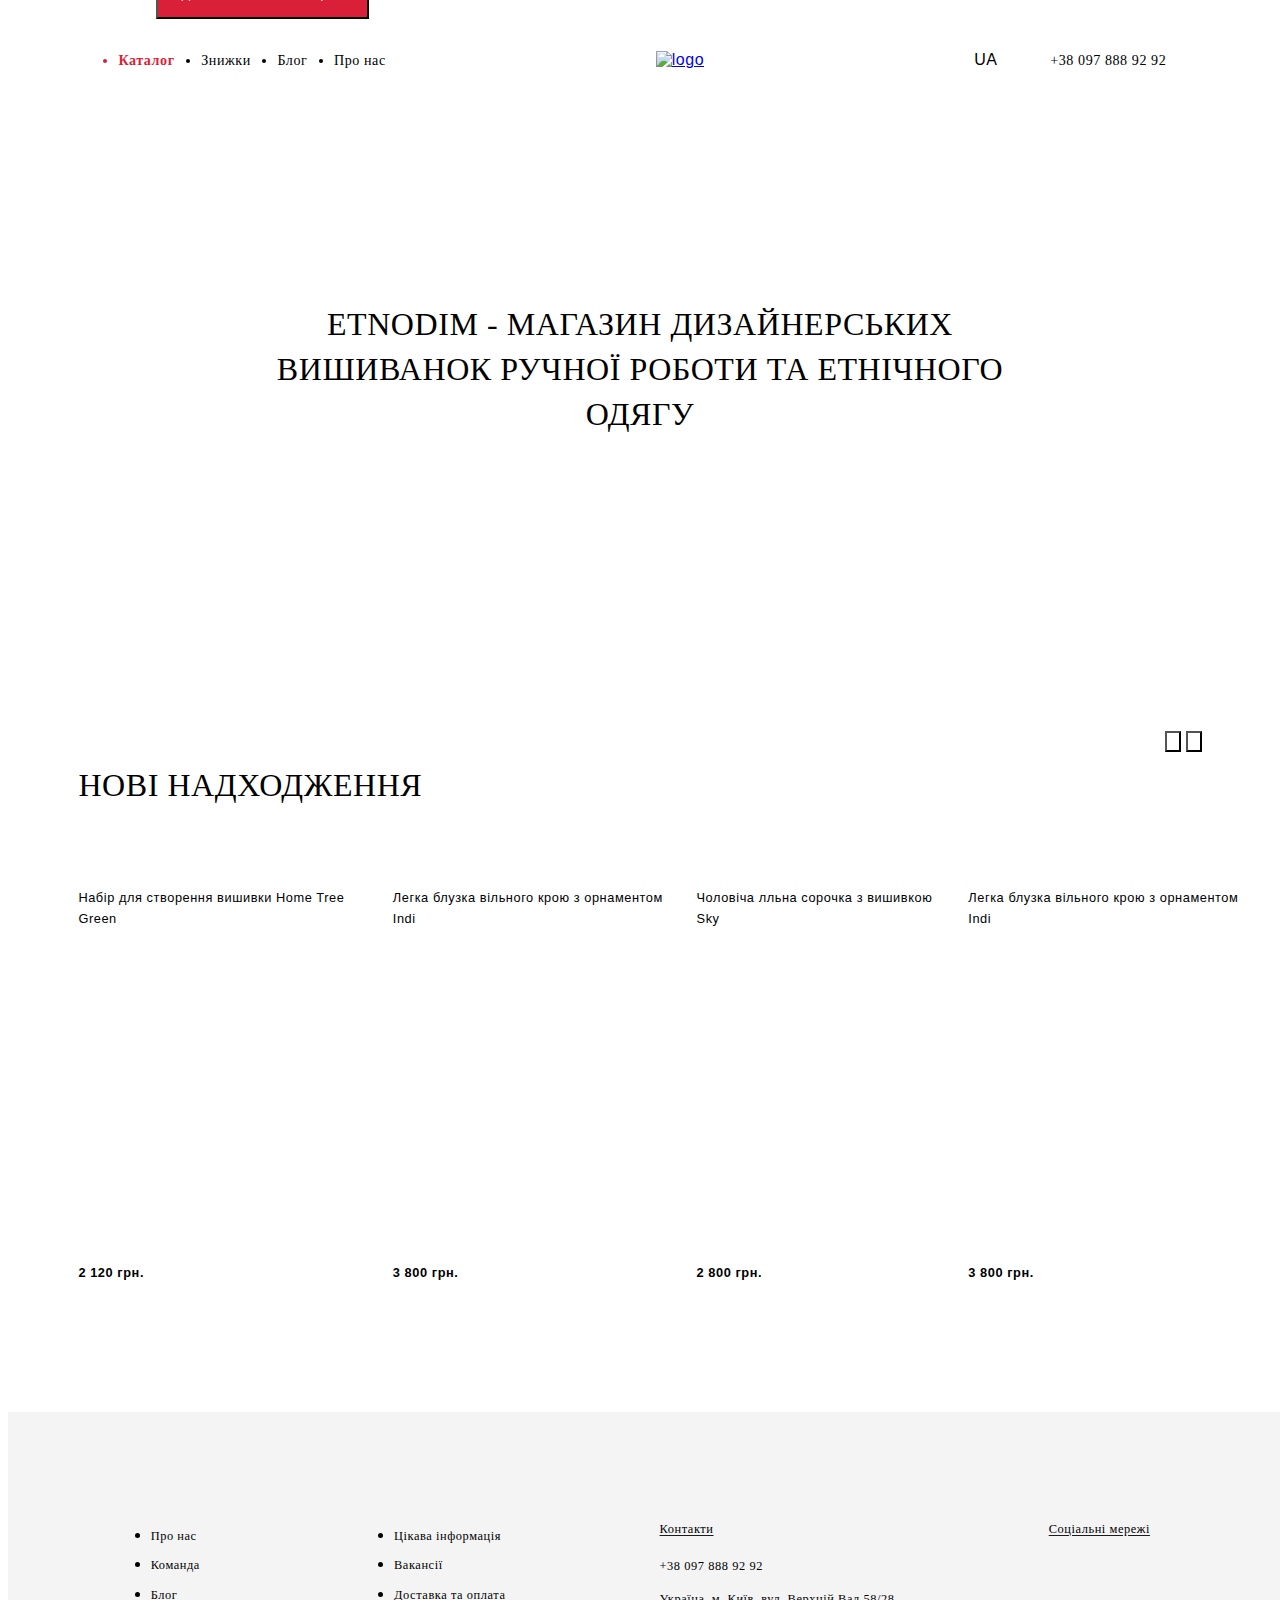
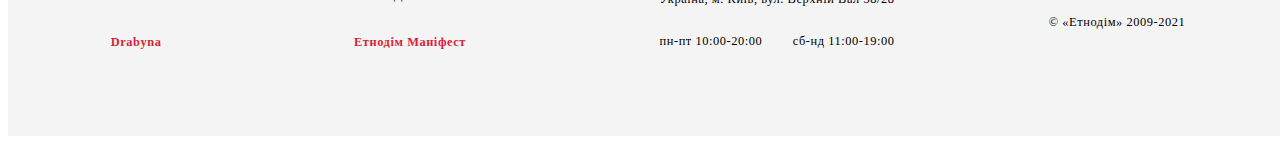
==== index.html @ 1b583292 "!" ====
<!DOCTYPE html>
<html lang="en">

<head>
    <meta charset="UTF-8">
    <meta http-equiv="X-UA-Compatible" content="IE=edge">
    <meta name="viewport" content="width=device-width, initial-scale=1.0">
    <link rel="stylesheet" href="/css/reset.css">
    <link rel="stylesheet" href="/css/styles.css">

    <title>Etnodim</title>
</head>

<body>
    <header class="header flex">
        <img class="header__burger" src="./img/burger.svg" alt="">
        <nav class="header__nav none">
            <ul class="header__nav-ul flex">
                <li class="header__nav-item header__nav-item--pink"><a class="header__nav-item-a"
                        href="./catalog.html">Каталог</a>
                </li>
                <li class="header__nav-item"><a class="header__nav-item-a" href="#">Знижки</a></li>
                <li class="header__nav-item"><a class="header__nav-item-a" href="#">Блог</a></li>
                <li class="header__nav-item"><a class="header__nav-item-a" href="#">Про нас</a></li>
            </ul>
        </nav>
        <a href="./index.html"><img class="header__logo" src="./img/etnodim-logo.svg" alt="logo"></a>
        <div class="header__right flex">
            <div class="header__right-item flex none">
                <p class="header__right-item--p">UA</p>
                <img src="./img/check.svg" alt="">
            </div>
            <div class="header__right-item flex none">
                <img src="./img/uah-icon.svg" alt="">
                <img src="./img/check.svg" alt="">
            </div>
            <p class="header__right-item header__right-p none">+38 097 888 92 92</p>
            <img class="header__right-item header__right-img" src="./img/search-icon.svg" alt="">
            <a href="./cart.html"><img class="header__right-item header__right-img header__right-item--no-margin"
                    src="./img/cart-icon.svg" alt=""></a>

        </div>

    </header>

    <main>
        <section class="section-mainpage-1 section">
            <div class="section-mainpage-1__container">
                <picture>
                    <source media="(min-width:550px)" srcset="./img/main-screen-1.png">
                    <img class="section-mainpage-1__container-img" src="./img/main-screen-1-mini.png" alt="">
                </picture>
                <h1 class="section-mainpage-1__title">більше ніж просто одяг</h1>
                <p class="section-mainpage-1__p">Нова літня колекція</p>
                <button class="section__button section-mainpage-1__button">дивитись колекцію</button>
                <a href="#">
                    <img class="section-mainpage-1__arrow" src="./img/arrow-up-pink.svg" alt="">
                </a>
            </div>
        </section>

        <section class="section-mainpage-2 section">
            <div class="section-mainpage-2__container">
                <picture>
                    <source media="(min-width:550px)" srcset="./img/main-screen-2-left.png">
                    <img class="section-mainpage-2__img-left" src="./img/main-screen-2-left-mini.png" alt="">
                </picture>
                <picture>
                    <source media="(min-width:550px)" srcset="./img/main-screen-2-right.png">
                    <img class="section-mainpage-2__img-right" src="./img/main-screen-2-right-mini.png" alt="">
                </picture>
                <h3 class="section-mainpage-2__title">etnodim - магазин дизайнерських вишиванок ручної роботи та
                    етнічного одягу</h3>
            </div>
        </section>

        <section class="section-mainpage-3">
            <div class="section-mainpage-3__container">
                <div class="section-mainpage-3__container-top">
                    <h3 class="section-mainpage-3__title">нові надходження</h3>
                    <div>
                        <button class="section-mainpage-3__btn"><img class="section-mainpage-3__btn-img"
                                src="./img/Arrow-left-pink.svg" alt=""></button>
                        <button class="section-mainpage-3__btn"><img class="section-mainpage-3__btn-img"
                                src="./img/Arrow-right-pink.svg" alt=""></button>
                    </div>
                </div>
                <div class="section-mainpage-3__container-bottom">
                    <div class="section-mainpage-3__carousel-slider carousel-slider">
                        <div class="carousel-slider__item carousel-slider__item--mainpage">
                            <a class="carousel-slider__item-a" href="">
                                <picture>
                                    <source media="(min-width:550px)" srcset="./img/main-screen-3.1.png">
                                    <img class="carousel-slider__item-img" src="./img/main-screen-3.1.png" alt="">
                                </picture>
                                <h4 class="carousel-slider__item-title">Набір для створення вишивки Home Tree Green</h4>
                            </a>
                            <p class="carousel-slider__item-price">2 120 грн.</p>
                        </div>

                        <div class="carousel-slider__item carousel-slider__item--mainpage">
                            <a class="carousel-slider__item-a" href="">
                                <picture>
                                    <source media="(min-width:550px)" srcset="./img/main-screen-3.2.png">
                                    <img class="carousel-slider__item-img" src="./img/main-screen-3-mini.png" alt="">
                                </picture>
                                <h4 class="carousel-slider__item-title">Легка блузка вільного крою з орнаментом Indi
                                </h4>
                            </a>
                            <p class="carousel-slider__item-price">3 800 грн.</p>
                        </div>

                        <div class="carousel-slider__item carousel-slider__item--mainpage">
                            <a class="carousel-slider__item-a carousel-slider__item-a--hover" href="">
                                <picture class="carousel-slider__item-picture--hover">
                                    <source media="(min-width:550px)" srcset="./img/main-screen-3.3.png">
                                    <img class="carousel-slider__item-img" src="./img/main-screen-3.3.png" alt="">
                                </picture>
                                <img class="carousel-slider__item-img--hover" src="./img/main-screen-3.3-hover.png"
                                    alt="">
                                <h4 class="carousel-slider__item-title">Чоловіча лльна сорочка з вишивкою Sky</h4>
                            </a>
                            <p class="carousel-slider__item-price">2 800 грн.</p>
                        </div>

                        <div class="carousel-slider__item carousel-slider__item--mainpage">
                            <a class="carousel-slider__item-a" href="">
                                <picture>
                                    <source media="(min-width:550px)" srcset="./img/main-screen-3.4.png">
                                    <img class="carousel-slider__item-img" src="./img/main-screen-3.4.png" alt="">
                                </picture>
                                <h4 class="carousel-slider__item-title">Легка блузка вільного крою з орнаментом Indi
                                </h4>
                            </a>
                            <p class="carousel-slider__item-price">3 800 грн.</p>
                        </div>

                    </div>

                </div>

            </div>
        </section>








    </main>

    <footer class="footer">
        <div class="footer__wrapper">
            <a href="#">
                <img class="footer__pink-arrow" src="./img/arrow-up-pink.svg" alt="">
            </a>
            <div class="footer__wrapper-logo">
                <img class="footer__logo" src="./img/etnodim-logo.svg" alt="">
            </div>
            <div class="footer__menu none">
                <div class="footer__menu-column">
                    <nav>
                        <ul>
                            <li class="footer__menu-column-li"><a class="footer__menu-column-text" href="#">Про нас</a>
                            </li>
                            <li class="footer__menu-column-li"><a class="footer__menu-column-text" href="#">Команда</a>
                            </li>
                            <li class="footer__menu-column-li"><a class="footer__menu-column-text" href="#">Блог</a>
                            </li>
                        </ul>
                    </nav>
                    <h4 class="footer__menu-column-text-wrap"><a
                            class="footer__menu-column-text footer__menu-column-text--pink" href="#">Drabyna</a></h4>
                </div>
                <div class="footer__menu-column">
                    <nav>
                        <ul>
                            <li class="footer__menu-column-li"><a class="footer__menu-column-text" href="#">Цікава
                                    інформація</a></li>
                            <li class="footer__menu-column-li"><a class="footer__menu-column-text" href="#">Вакансії</a>
                            </li>
                            <li class="footer__menu-column-li"><a class="footer__menu-column-text" href="#">Доставка та
                                    оплата</a></li>
                        </ul>
                    </nav>
                    <h4 class="footer__menu-column-text-wrap"><a
                            class="footer__menu-column-text footer__menu-column-text--pink" href="#">Етнодім
                            Маніфест</a>
                    </h4>
                </div>
                <div class="footer__menu-column">
                    <h4 class="footer__menu-column-text footer__menu-column-text--underline">Контакти</h4>
                    <p class="footer__menu-column-text">+38 097 888 92 92</p>
                    <p class="footer__menu-column-text">Україна, м. Київ, вул. Верхній Вал 58/28</p>
                    <div class="footer__menu-column-time flex">
                        <p class="footer__menu-column-text">пн-пт 10:00-20:00</p>
                        <p class="footer__menu-column-text">сб-нд 11:00-19:00</p>
                    </div>

                </div>
                <div class="footer__menu-column">
                    <h4 class="footer__menu-column-text footer__menu-column-text--underline">Соціальні мережі</h4>
                    <div class="footer__menu-column-icons column-icon flex">
                        <img class="column-icon__img" src="./img/facebook-logo.svg" alt="">
                        <img class="column-icon__img" src="./img/youtube-logo.svg" alt="">
                        <img class="column-icon__img" src="./img/mail-logo.svg" alt="">
                        <img class="column-icon__img" src="./img/pinterest-logo.svg" alt="">
                        <img class="column-icon__img" src="./img/inst-logo.svg" alt="">
                    </div>
                    <div class="footer__menu-column-text-wrap2">
                        <p class="footer__menu-column-text">© «Етнодім» 2009-2021</p>
                    </div>
                </div>
            </div>

            <div class="footer__menu-mobile">
                <div class="footer__menu-mobile--grid">
                    <div class="footer__menu-column">
                        <nav>
                            <ul>
                                <li class="footer__menu-column-li"><a class="footer__menu-column-text" href="#">Про
                                        нас</a>
                                </li>
                                <li class="footer__menu-column-li"><a class="footer__menu-column-text"
                                        href="#">Команда</a>
                                </li>
                                <li class="footer__menu-column-li"><a class="footer__menu-column-text" href="#">Блог</a>
                                </li>
                            </ul>
                        </nav>
                        <h4 class="footer__menu-column-text-wrap"><a
                                class="footer__menu-column-text footer__menu-column-text--pink" href="#">Drabyna</a>
                        </h4>
                    </div>
                    <div class="footer__menu-column">
                        <nav>
                            <ul>
                                <li class="footer__menu-column-li"><a class="footer__menu-column-text" href="#">Цікава
                                        інформація</a></li>
                                <li class="footer__menu-column-li"><a class="footer__menu-column-text"
                                        href="#">Вакансії</a>
                                </li>
                                <li class="footer__menu-column-li"><a class="footer__menu-column-text" href="#">Доставка
                                        та
                                        оплата</a></li>
                            </ul>
                        </nav>
                        <h4 class="footer__menu-column-text-wrap"><a
                                class="footer__menu-column-text footer__menu-column-text--pink" href="#">Етнодім
                                Маніфест</a>
                        </h4>
                    </div>
                    <div class="footer__menu-column">
                        <h4 class="footer__menu-column-text footer__menu-column-text--underline">Соціальні мережі</h4>
                        <div class="footer__menu-column-icons column-icon">
                            <img class="column-icon__img" src="./img/facebook-logo.svg" alt="">
                            <img class="column-icon__img" src="./img/youtube-logo.svg" alt="">
                            <img class="column-icon__img" src="./img/mail-logo.svg" alt="">
                            <img class="column-icon__img" src="./img/pinterest-logo.svg" alt="">
                            <img class="column-icon__img" src="./img/inst-logo.svg" alt="">
                        </div>

                    </div>
                </div>
                <div class="footer__menu-column footer__menu-column--last">
                    <h4 class="footer__menu-column-text footer__menu-column-text--underline">Контакти</h4>
                    <p class="footer__menu-column-text">+38 097 888 92 92</p>
                    <p class="footer__menu-column-text">Україна, м. Київ, вул. Верхній Вал 58/28</p>
                    <div class="footer__menu-column-time flex">
                        <p class="footer__menu-column-text">пн-пт 10:00-20:00</p>
                        <p class="footer__menu-column-text">сб-нд 11:00-19:00</p>
                    </div>
                    <div class="footer__menu-column-text-wrap2">
                        <p class="footer__menu-column-text">© «Етнодім» 2009-2021</p>
                    </div>
                </div>

            </div>
        </div>
    </footer>
</body>

</html>
---- css/styles.css ----
@font-face {
    font-family: 'Dela Gothic One';
    src: url(/fonts/DelaGothicOne-Regular.woff2) format('woff2');
    font-weight: 400;
    font-display: swap;
}
@font-face {
    font-family: 'Raleway';
    src: url(/fonts/Raleway-Regular.woff) format('woff');
    font-weight: 400;
    font-display: swap;
}
@font-face {
    font-family: 'Raleway';
    src: url(/fonts/Raleway-Light.woff) format('woff');
    font-weight: 300;
    font-display: swap;
}
@font-face {
    font-family: 'Raleway';
    src: url(/fonts/Raleway-SemiBold.woff) format('woff');
    font-weight: 600;
    font-display: swap;
}
@font-face {
    font-family: 'Raleway';
    src: url(/fonts/Raleway-Bold.woff) format('woff');
    font-weight: 700;
    font-display: swap;
}



body {
    font-family: 'Raleway', sans-serif;
    letter-spacing: 0.035em;
    box-sizing: border-box;
    font-feature-settings: 'pnum' on, 'lnum' on;
}

.flex {
    display: flex;
}

.header {
    justify-content: space-between;
    margin-top: 1.73vw;
    margin-left: 5.5vw;
    margin-right: 5.5vw;
    align-items: center;
}
.header__logo{
    width: fit-content;
}
@media  (min-width: 1600px){
    .header__logo {width:  15vw;}     
}
.header__nav {
    align-items: center;
}
.header__nav-item {
    padding-top: 1.04vw;
    padding-bottom: 1.04vw;
    margin-left: 2.08vw;

    font-family: 'Raleway';
    font-style: normal;
    font-weight: 400;
    font-size: 1.1vw;
    line-height: 1em;
    color: #000000;
    cursor: pointer;
}
.header__nav-item--pink {
    font-weight: 700;
    color: #DA1F39;
    margin-left: 0;
}
.header__nav-item-a {
    text-decoration: none;
    color: inherit;
}
.header__right {
    padding-top: 1.04vw;
    padding-bottom: 1.04vw;
    align-items: center;
}
.header__right-item {
    margin-right: 1.38vw;
    align-items: center;
}
.header__right-item--no-margin {
    margin-right: 0; 
}
.header__right-item--p {
    display: inline;
    margin-right: 0.34vw;
     
}
.header__right-item img {
    margin-right: 0.34vw; 
}
.header__right-p {
    font-family: 'Raleway';
    font-style: normal;
    font-weight: 400;
    font-size: 1.1vw;
    line-height: 1.36vw;
    text-align: center;
    white-space: nowrap;
}
.section__button {
    font-family: 'Raleway';
    font-style: normal;
    font-weight: 600;
    font-size: 1vw;
    text-transform: uppercase;
    color: #FFFFFF;
    background-color: #DA1F39;
    cursor: pointer;
}

.section {
    margin-left: 5.5vw;
    margin-right: 5.5vw;
    margin-top: 2.5vw;
}

.section-mainpage-1__container {
    position: relative;
}
.section-mainpage-1__container-img {
    width: 100%;
    display: block;
    max-width: 100%;
}
.section-mainpage-1__title {
    font-family: 'Dela Gothic One';
    font-style: normal;
    font-weight: 400;
    font-size: 4.5vw;
    line-height: 1em;
    text-transform: uppercase;
    color: #FFFFFF;
    position: absolute;
    top: 10.7vw;
    left: 6.1vw;
    width: 45vw;
}
.section-mainpage-1__p {
    position: absolute;
    bottom: 15.5vw;
    left: 6.1vw;
    font-weight: 600;
    font-size: 1.2vw;
    line-height: 1em;
    color: #FFFFFF;
}
.section-mainpage-1__button {
    padding: 1.18vw 1.8vw;
    letter-spacing: 0.05em;
    position: absolute;
    bottom: 8.7vw;
    left: 6.1vw;
}
.section-mainpage-1__arrow {
    rotate: 180deg;
    position: absolute;
    bottom: -3vw;
    left: 0;
    right: 0;
    margin: 0 auto;
}

.section-mainpage-2__container {
    width: 58.7vw;
    height: 29vw;
    margin-top: 9vw;
    position: relative;
    margin-left: auto;
    margin-right: auto;
}
.section-mainpage-2__img-left {
    width: 14.5vw;
    position: absolute;
    top: 0;
    left: 0;
}
.section-mainpage-2__img-right {
    position: absolute;
    bottom: 0;
    right: 0;
    width: 14.5vw;
}
.section-mainpage-2__title {
    font-family: 'Dela Gothic One';
    font-style: normal;
    font-weight: 400;
    font-size: 2.5vw;
    line-height: 140.3%;
    text-align: center;
    text-transform: uppercase;
    color: #000000;
    position: absolute;
    margin-top: 4.4vw;
}
.section-mainpage-3__container {
    margin-top: 8.88vw;
}
.section-mainpage-3__container-top {
    display: flex;
    justify-content: space-between;
    margin-left: 5.5vw;
    margin-right: 5.5vw;
}
.section-mainpage-3__title {
    font-family: 'Dela Gothic One';
    font-style: normal;
    font-weight: 400;
    font-size: 2.5vw;
    line-height: 140.3%;
    text-transform: uppercase;
    color: #000000;
}
.section-mainpage-3__btn {
    background: none;
    cursor: pointer;
}
.section-mainpage-3__btn-img {
    width: 3.5vw;
}
.carousel-slider {
    display: flex;
    margin-left: 5.5vw;
    margin-top: 2.7vw;
}
.carousel-slider__item {
    margin-right: 2vw;
    position: relative;
}
.carousel-slider__item--mainpage {
    height: 33vw;
}
.carousel-slider__item-a {
    text-decoration: none;
}
.carousel-slider__item-img {
    width: 100%;
    display: block;
    max-width: 100%;
}
.carousel-slider__item-title {
    font-weight: 300;
    font-size: 1vw;
    line-height: 166.19%;
    font-feature-settings: 'pnum' on, 'lnum' on;
    color: #000000;
    margin-top: 1vw;
}
.carousel-slider__item-price {
    font-weight: 700;
    font-size: 1vw;
    line-height: 166.2%;
    font-feature-settings: 'pnum' on, 'lnum' on;
    color: #000000;
    padding-top: 1vw;
    position: absolute;
    bottom: 0;
    left: 0;
}
.carousel-slider__item-picture--hover {
    position: relative;
}
.carousel-slider__item-a--hover:hover .carousel-slider__item-img--hover {
    opacity: 1;
    transition: 0.3s;
}
.carousel-slider__item-img--hover  {
    position: absolute;
    width: 100%;
    display: block;
    max-width: 100%;
    left: 0;
    top: 0;
    opacity: 0;
    transition: 0.3s;
}








/* catalog - css */

.catalog__menu-item {
    font-family: 'Raleway';
    font-style: normal;
    font-weight: 600;
    font-size: 0.9vw;
    line-height: 166.4%;
    color: #000000;
    text-decoration: none;
}
.catalog__menu-item--line{
    padding-left: 0.34vw;
    padding-right: 0.34vw;
}
.catalog__menu-item--active {
    font-weight: 300;
}

.catalog__content {
    margin-top: 1.75vw;
}
.catalog__side-bar {
    width: 15vw;
}
.catalog__side-bar-box-p {
    font-weight: 700;
    font-size: 0.8vw;

}
.section__check {
    margin-left: 0.34vw;
}
.section__check--open {
    rotate: 180deg;
}
.catalog__form {
    display: flex;
    flex-direction: column;
}
.catalog__form-label {
    margin-top:  0.7vw;
    font-weight: 300;
    font-size: 0.8vw;
    line-height: 1.38vw;
    color: #565656;
}
.catalog__side-bar-item {
    margin-top: 1.4vw;
}

.catalog__content-main {
    width: 74vw;
}
.catalog__content-main-wrapper {
    justify-content: space-between;
}
.catalog__content-main {
    width: 74vw;
}
.catalog__content-main-wrapper {
    justify-content: space-between;
}
.content-main__box {
    margin-top: 1.4vw;
    height: fit-content;
}
.content-main__box-item {
    margin-right: 0.8vw;
}
.content-main__box-item--p {
    font-family: 'Raleway';
    font-style: normal;
    font-weight: 300;
    font-size: 0.97vw;
    line-height: 1.2vw;
    color: #000000;
}
.content-main__box-select {
    font-family: 'Raleway';
    font-style: normal;
    font-weight: 300;
    font-size: 1vw;
    line-height: 1.38vw;
    color: #000000;
    border: none;
}
.content-main__box-select:focus {
    outline: none;
}
.section__title-medium {
    font-family: 'Dela Gothic One';
    font-style: normal;
    font-weight: 400;
    font-size: 2.5vw;
    line-height: 140.3%;
    text-transform: uppercase;
    color: #000000;
}
.catalog__content-grid {
    display: grid;
    grid-template-columns: 1fr 1fr;
    column-gap: 3.4vw;
    row-gap: 3.4vw;
    margin-top: 3.125vw;
}
.grid__item {
    width: 1fr;
    position: relative;
}
.grid__item-img {
    width: 100%;
    display: block;
    max-width: 100%;
}
.grid__item-picture--first {
    position: relative;
}
.grid__item-a--first:hover .grid__item-img--hover {
    opacity: 1;
    transition: 0.3s;
}
.grid__item-img--hover  {
    position: absolute;
    width: 100%;
    display: block;
    max-width: 100%;
    left: 0;
    top: 0;
    opacity: 0;
    transition: 0.3s;
}

.grid__item-p {
    margin-top: 0.7vw;
    font-weight: 300;
    font-size: 0.97vw;
    line-height: 166.19%;
    
}
.grid__item-p--bold {
    margin-top: 0.35vw;
    font-weight: 700;
    font-size: 0.97vw;
    line-height: 166.2%;
}
.grid__item-a {
    text-decoration: none;
    color: inherit;
}

.catalog__content-main-bottom {
    margin-top: 4.4vw;
    width: 100%;
    justify-content: space-around;
    align-items:center ;
}
.content-main__bottom-filler {
    width: 11.8vw;
}
.bottom-end__item {
    font-family: 'Raleway';
    font-style: normal;
    font-weight: 700;
    font-size: 0.97vw;
    line-height: 166.2%;
    color: #000000;
    text-decoration: none;
    margin-left: 0.34vw;
}
.content-main__bottom-mid {
    align-items: center;
}
.content-main__bottom-mid-a {
    font-family: 'Raleway';
    font-style: normal;
    font-weight: 600;
    font-size: 0.97vw;
    line-height: 1.1vw;
    text-transform: uppercase;
    color: #000000;
    margin-right: 0.5vw;
}

/* item css*/

.section-goods__menu-item {
    font-family: 'Raleway';
    font-style: normal;
    font-weight: 600;
    font-size: 0.9vw;
    line-height: 166.4%;
    color: #000000;
    text-decoration: none;
}
.section-goods__menu-item--line{
    padding-left: 0.34vw;
    padding-right: 0.34vw;
}
.section-goods__menu-item--active {
    font-weight: 300;
}

.section-goods__content {
    margin-top: 1.75vw;
    width: 100vw;
    margin-left: 0;
    margin-right: 0;
    display: flex;
}
.section-goods__img {
    width: 100%;
    display: block;
    max-width: 100%;
}
.section-goods__content-wrap {
    width: 50vw;
}
.section-goods__content-grid {
    display: grid;
    grid-template-columns: 1fr 1fr;
    column-gap: 2.7vw;
    row-gap: 2.7vw;
    margin-top: 2.7vw;
    position: relative;
}
.section-goods__grid-item-video {
    position: relative;
}
.section-goods__grid-item-video-a {
    position: absolute;
    bottom: 11.94vw;
    right: 9.375vw;
}
.section-goods__grid-item-video-icon {
    width: 4.86vw;
}
.section-goods__content-wrapper {
    margin-left: 8.2vw;
    width: 30vw;
}
.section__span-gray {
    font-family: 'Raleway';
    font-style: normal;
    font-weight: 400;
    font-size: 0.73vw;
    line-height: -0.3em;
    text-transform: uppercase;
    color: #B5B5B5;
}
.section__title-small {
    font-family: 'Dela Gothic One';
    font-style: normal;
    font-weight: 400;
    font-size: 1.25vw;
    line-height: 151.3%;
    text-transform: uppercase;
    color: #000000;
}
.section-goods__content-title {
    margin-top: 2.7vw;
}
.section__text {
    font-family: 'Raleway';
    font-style: normal;
    font-weight: 400;
    font-size: 14px;
    line-height: 166.19%;
    font-feature-settings: 'pnum' on, 'lnum' on;

    color: #000000;
}
.section__quantity {
    margin-left: 3.3vw;
    align-items: center;
}
.section__quantity-icon {
    background-color: #F4F4F4;
    padding: 0.3vw 0 0.3vw 0;
    cursor: pointer;
}
.section__quantity-num {
    font-family: 'Raleway';
    font-style: normal;
    font-weight: 400;
    font-size: 1vw;
    line-height: 166.19%;
    font-feature-settings: 'pnum' on, 'lnum' on;
    color: #000000;
    padding: 0 1vw 0 1vw;
}
.section-goods__content-size {
    margin-top: 1.4vw;
}
.content-size__item {
    text-decoration: none;
    font-family: 'Raleway';
    font-style: normal;
    font-weight: 400;
    font-size: 1vw;
    line-height: 166.19%;
    font-feature-settings: 'pnum' on, 'lnum' on;
    color: #000000;
    padding-right: 1.05vw;
}
.content-size__item--active{
    font-weight: 700;
}
.section-goods__content-size-table {
    font-family: 'Raleway';
    font-style: normal;
    font-weight: 400;
    font-size: 0.84vw;
    line-height: 1em;
    font-feature-settings: 'pnum' on, 'lnum' on;
    color: #000000;
    margin-top: 0.5vw;
    text-underline-offset: 0.3rem;
}
.section-goods__content-price {
    font-family: 'Raleway';
    font-style: normal;
    font-weight: 700;
    font-size: 1vw;
    line-height: 166.2%;
    font-feature-settings: 'pnum' on, 'lnum' on;
    color: #000000;
    margin-top: 2.7vw;
}
.section-goods__button {
    padding: 1.2vw 5.5vw;
}
.section-goods__about {
    margin-top: 4.9vw;
    margin-top: 0.7vw;
}
.section__p-title {
    font-family: 'Raleway';
    font-style: normal;
    font-weight: 700;
    font-size: 1.1vw;
    font-feature-settings: 'pnum' on, 'lnum' on;
    color: #000000;
}
.section-goods__about-item-box {
    justify-content: space-between;
    margin-top: 1vw;
}
.section-goods__about-item-svg {
    width: 1vw;
    height: 1vw;
}
.section-goods__about-p {
    margin-top: 1.2vw;
    font-family: 'Raleway';
    font-style: normal;
    font-weight: 300;
    font-size: 1vw;
    line-height: 1em;
    font-feature-settings: 'pnum' on, 'lnum' on;
    color: #000000;
}
.section-goods__about-hr {
    margin-top: 1.2vw;
    background-color: #1f1f1f;
    height: 1px;
}
.section-goods__carousel {
    margin-top: 9vw;
}
.section-goods__carousel-top {
    align-items: center;
    justify-content: space-between;
}
.section-goods__carousel-title {
    font-family: 'Dela Gothic One';
    font-style: normal;
    font-weight: 400;
    font-size: 2.5vw;
    line-height: 140.3%;
    text-transform: uppercase;
    color: #000000;
}
.section-goods__carousel-arrow {
    cursor: pointer;
    background: none;
}
.carousel-slider__item--goods {
    height: 30vw;
}
/*
.section-goods__carousel-slider {
    margin-top: 2.7vw;
    display: flex;
    justify-content: space-between;
    width: 100vw;
    margin-left: 5.5vw;
}

.carousel-slider__item {
    width: 22.5vw;
    height: 35vw;
    box-sizing: border-box;
    position: relative;
}
.carousel-slider__item-img {
    width: 100%;
    display: block;
    max-width: 100%;
}
.carousel-slider__item-a {
    text-decoration: none;
}
.carousel-slider__item-title {
    font-family: 'Raleway';
    font-style: normal;
    font-weight: 300;
    font-size: 1.1vw;
    line-height: 166.19%;
    font-feature-settings: 'pnum' on, 'lnum' on;
    color: #000000;

}
.carousel-slider__item-price {
    font-weight: 700;
    font-size: 1.1vw;
    line-height: 166.2%;
    font-feature-settings: 'pnum' on, 'lnum' on;
    position: absolute;
    left: 0;
    bottom: 0;
}*/


.section-goods__carousel-switcher {
    width: 88.8vw;
    height: 3px;
    background: rgba(218, 31, 57, 0.3);
    position: relative;
    margin-left: 5.5vw;
    margin-right: 5.5vw;
    margin-top: 2vw;

}
.section-goods__carousel-switcher-piece {
    width: 27.08vw;
    height: 3px;
    background: #DA1F39;
    position: absolute;
    left: 0;
}
.section__quantity-btn {
    background: #F4F4F4;
}

/* cart css */

.section-cart__menu {
    margin-left: 5.5vw;
}

.section-cart__menu-item {
    font-family: 'Raleway';
    font-style: normal;
    font-weight: 600;
    font-size: 0.9vw;
    line-height: 166.4%;
    color: #000000;
    text-decoration: none;
}
.section-cart__menu-item--line{
    padding-left: 0.34vw;
    padding-right: 0.34vw;
}
.section-cart__menu-item--active {
    font-weight: 300;
}
.section-cart__content {
    margin-top: 1.4vw;
    margin-left: 5.5vw;
    margin-right: 5.5vw;
}
.section-cart__content-top {
    display: flex;
}
.section-cart__box {
    display: flex;
}
.section-cart__box-one {
    padding-left: 2vw;
    width: 22vw;
}
.section-cart__box-one-title {
    font-family: 'Raleway';
    font-style: normal;
    font-weight: 600;
    font-size: 1.3vw;
    line-height: 1.2em;
    color: #000000;
}
.section-cart__box-one-color {
    margin-top: 2.8vw;
}
.section-cart__box-one-size {
    margin-top: 0.8vw;
}
.section-cart__box-one-span {
    font-family: 'Raleway';
    font-style: normal;
    font-weight: 300;
    font-size: 1vw;
    line-height: 1em;
    font-feature-settings: 'pnum' on, 'lnum' on;
    color: #000000;
    padding-right: 2vw;
}
.box-one-span-pr {
    padding-right: 3vw; 
}
.section-cart__box-one-select {
    border: none;
    font-family: 'Raleway';
    font-style: normal;
    font-weight: 600;
    font-size: 1vw;
    line-height: 166.4%;
    font-feature-settings: 'pnum' on, 'lnum' on;
    color: #000000;
}
.section-cart__box-one-select:focus {
    outline: none;
}
.section-cart__box-two {
    margin-left: 10vw;
    display: flex;
    flex-direction: column;
    align-items: center;
    width: 8vw;
}
.section-cart__box-title {
    font-weight: 300;
    font-size: 1.1vw;
    line-height: 166.19%;
}
.section-cart__box-price {
    font-weight: 600;
    font-size: 1.1vw;
    line-height: 166.4%;
    margin-top: 3.7vw;
}
.section-cart__box-three {
    margin-left: 9vw;
    width: 8vw;
    display: flex;
    flex-direction: column;
    align-items: center;
}
.section-cart__box-three-amount {
    margin-top: 3.7vw;
    
}
.section-cart__box-three-amount-btn {
    padding: 0.3vw;
    cursor: pointer;
    background-color: #EFEFEF;
}
.section-cart__box-three-amount-num {
    padding: 0.4vw 0.5vw;
}
.section-cart__box-four {
    margin-left: 9vw;
    display: flex;
    flex-direction: column;
    align-items: center;
    width: 8vw;
}
.section-cart__close-btn {
    margin-left: 1vw;
    height: fit-content;
    padding: 0.5vw;
    cursor: pointer;
    background: none;
}
.section-cart__content-bottom {
    margin-top: 4.1vw;
    display: flex;
}
.section-cart__line {
    height: 1px;
    width: 23vw;
    background-color: #000000;
}
.section-cart__content-bottom-total {
    padding-top: 1.4vw;
    padding-bottom: 1.2vw;
    display: flex;
    justify-content: space-between;
}
.section-cart__content-bottom-total-h4 {
    font-weight: 700;
    font-size: 1.3vw;
    line-height: 1em;
    font-feature-settings: 'pnum' on, 'lnum' on;
    color: #000000;
}
.section-cart__content-bottom-total-p {
    font-weight: 800;
    font-size: 1.3vw;
    line-height: 1.2em;
    font-feature-settings: 'pnum' on, 'lnum' on;
    color: #DA1F39;
}
.section-cart__button {
    margin-left: 31vw;
    font-family: 'Raleway';
    font-style: normal;
    font-weight: 600;
    font-size: 1vw;
    text-transform: uppercase;
    color: #FFFFFF;
    background-color: #DA1F39;
    padding: 1.2vw 2vw;
    cursor: pointer;
}
.section-cart__content-bottom-a {
    font-weight: 700;
    font-size: 1vw;
    line-height: 1em;
    text-transform: uppercase;
    text-decoration: underline;
    text-underline-offset: 0.3vw;
    color: #000000;
    padding: 1.2vw 2vw;
}
.section-cart__content-text {
    width: 45vw;
}
.section-cart__content-text-p {
    margin-top: 2.5vw;
    font-family: 'Raleway';
    font-style: normal;
    font-weight: 300;
    font-size: 1.01vw;
    line-height: 1.3em;
    font-feature-settings: 'pnum' on, 'lnum' on;
    color: #000000;
}



/* footer css */
.footer__wrapper {
    width: 96vw;
    background-color: #F4F4F4;
    padding-top: 4.86vw;
    padding-bottom: 4.86vw;
    padding-left: 2vw;
    padding-right: 2vw;
    position: relative;
    margin-top: 9vw;
}
.footer__pink-arrow {
    position: absolute;
    top: -2.4vw;
    left: 0;
    right: 0;
    margin: 0 auto;

}
.footer__wrapper-logo {
    display: flex;
    justify-content: center;
}
.footer__menu {
    display: flex;
    justify-content: space-around;
    margin-top: 2.8vw;
    box-sizing: border-box;
}
.footer__menu-column-text {
font-family: 'Raleway';
font-style: normal;
font-weight: 300;
font-size: 0.97vw;
line-height: 166.19%;
color: #000000;
text-decoration: none;
margin-top: 0.69vw;
}
.footer__menu-column-li {
    margin-top: 0.69vw;
}
.footer__menu-column-time{
    justify-content: space-between;
}
.footer__menu-column-text--pink {
    font-weight: 700;
    color: #DA1F39;  
}
.footer__menu-column-text-wrap {
    margin-top: 2.08vw;
}
.footer__menu-column-text--underline {
    text-decoration: underline;
    text-decoration-color: #1a1a1a;
    text-underline-offset: 2px;
    margin-top: 0.69vw;
}
.footer__menu-column-icons {
    margin-top: 0.69vw;
}
.column-icon__img {
    margin-right: 1.38vw;
}
.footer__menu-column-text-wrap2{
    margin-top: 4.4vw;
}


.header__burger {display: none;}
.catalog__side-bar-filters{display: none;}
.catalog__content-main-wrapper-mobile{display: none;}
.footer__menu-mobile{display: none;}
.section-goods__menu-item--goback {display: none;}






@media (max-width:550px) {
    .none {
        display: none;
    }
    .header__burger {
        display: inline;
    }
    .header {
        justify-content: space-between;
        margin-top: 1.73vw;
        margin-left: 2.2vw;
        margin-right: 2.2vw;
    }
    .header__logo{
        width: 30vw;
    }
    .header__right-img { 
        margin-left: 0.34vw; 
        width: 4.6vw;
    }
   
    /* main css */


    /* catalog css */
    .section {
        margin-left: 2.2vw;
        margin-right: 2.2vw;
        margin-top: 4.3vw;
    }  
    .catalog__content {
        margin-top: 1.75vw;
    }
    .catalog__content-main-filters{
        justify-content: center;
        align-items: center;
    }
    .catalog__content-main-filters-p {
        font-weight: 300;
        font-size: 3vw;
    }
    .catalog__side-bar {
        display: none;
    }
    .catalog__content-main-wrapper-mobile {
        display:contents;
    }

    .catalog__content-main {
        width: 95.6vw;
    }
    .catalog__content-title-medium {
        font-family: 'Dela Gothic One';
        font-style: normal;
        font-weight: 400;
        font-size: 3.91vw;
        line-height: 140.3%;
        text-transform: uppercase;
        color: #000000;
        padding-left: 39vw;
        white-space: nowrap;
    }
    .catalog__content-main-wrap {
        justify-content: space-between;
    }
    .content-main__box {
        justify-content: center;
        align-items: center;
    }
    .content-main__box-item--p {
        font-family: 'Raleway';
        font-style: normal;
        font-weight: 300;
        font-size: 3vw;
        color: #000000;
    }
    .content-main__box-select {
        font-family: 'Raleway';
        font-style: normal;
        font-weight: 300;
        font-size: 3vw;
    }
    .section__check {
        width: 2vw;
        height: 2vw;
        margin-left: 1vw;
    }
    .grid__item-p {
    font-size: 3.2vw;
    line-height: 3.8vw;
    }
    .grid__item-p--bold {
    font-size: 3.8vw;
    line-height: 166.2%;
    }
    .content-main__bottom-mid-a {
        font-family: 'Raleway';
        font-style: normal;
        font-weight: 600;
        font-size: 3.5vw;
        line-height: 4vw;
        text-transform: uppercase;
        color: #000000;
        margin-right: 0.5vw;
        text-underline-offset: 0.7vw;
    }

    
    /* item css */
    .section-goods__menu {
        margin-left: 0;
        display: flex;
        align-items: center;
    }
    .section-goods__menu-item--goback {
        display: inline;
        padding-right: 2vw;
    }
    .section-goods__menu-item {
        font-size: 2.3vw;
    }
    
    .section-goods__content {
        margin-top: 1.75vw;
        width: 100vw;
        margin-left: 0;
        margin-right: 0;
        flex-direction: column;
    }
    .section-goods__img {
        width: 100%;
        display: block;
        max-width: 100%;
    }
    .section-goods__content-wrap {
        width: 98vw;
        margin: 0 1vw 0 1vw;
    }
    .section-goods__content-grid {
        display: flex;
        position: relative;
        width: 100vw;
    }
    .section-goods__grid-item{
        height: 38vw;
        width: 33vw;
    }
    .section-goods__content-wrapper {
        margin-left: 0;
        width: 90vw;
        margin-top: 8vw;
    }
    .section__span-gray {
        display: none;
    }
    .section__title-small {
        font-size: 4.5vw;
    }
    .section__quantity {
        margin-left: 30vw;
        align-items: center;
    }
    .section__quantity-btn {
        background: #F4F4F4;
    }
    .section__quantity-num {
        font-size: 3vw;
        padding: 0 2vw 0 2vw;
    }
    .section-goods__content-size {
        margin-top: 1.4vw;
    }
    .section__text {
        font-size: 3.3vw;
    }
    .content-size__item {
        font-size: 3.3vw;
        padding-right: 3.5vw;
    }
    .section-goods__content-size-table {
        font-size: 2.4vw;
        margin-top: 3vw;
        text-underline-offset: 0.3rem;
    }
    .section-goods__content-price {
        font-size: 3vw;
        margin-top: 7vw;
    }
    .section-goods__button {
        font-size: 3vw;
        padding: 4vw 18.5vw;
        margin-top: 1.5vw;
    }
    .section-goods__about {
        margin-top: 6.5vw;
    }
    .section__p-title {
        font-size: 3.5vw;
    }
    .section-goods__about-item-box {
        justify-content: space-between;
        margin-top: 3vw;
    }
    .section-goods__about-item-svg {
        width: 3vw;
        height: 3vw;
    }
    .section-goods__about-p {
        margin-top: 3vw;
        font-size: 3vw;
    }
    .section-goods__about-hr {
        margin-top: 3vw;
        background-color: #1f1f1f;
        height: 1px;
    }
    .section-goods__carousel-top {
        margin-left: 1vw;
    }
    /*
    .section-goods__carousel-slider {
        margin-top: 2.7vw;
        display: flex;
        justify-content: space-between;
        width: 100vw;
        margin-left: 1vw;
    }
    .carousel-slider__item {
        width: 32.5vw;
        height: fit-content;
        position: relative;
    }
    .carousel-slider__item-img {
        width: 100%;
        display: block;
        max-width: 100%;
    }
    .carousel-slider__item-a {
        text-decoration: none;
    }
    .carousel-slider__item-title {
        font-family: 'Raleway';
        font-style: normal;
        font-weight: 300;
        font-size: 1.1vw;
        line-height: 166.19%;
        font-feature-settings: 'pnum' on, 'lnum' on;
        color: #000000;
    
    }
    .carousel-slider__item-price {
        font-weight: 700;
        font-size: 1.1vw;
        line-height: 166.2%;
        font-feature-settings: 'pnum' on, 'lnum' on;
        position: absolute;
        left: 0;
        bottom: 0;
    }
*/

    /* cart css */



    /* footer css */
    .footer__wrapper {
        width: 96vw;
        background-color: #F4F4F4;
        padding-top: 4vw;
        padding-bottom: 4vw;
        padding-left: 2vw;
        padding-right: 2vw;
        position: relative;
        margin-top: 10,2vw;
    }
    .footer__pink-arrow {
        position: absolute;
        top: -4vw;
        left: 0;
        right: 0;
        margin: 0 auto;
        width: 3.2vw;
    
    }
    .footer__wrapper-logo {
        display: flex;
        justify-content: center;
    }
    .footer__logo {
        width: 26.4vw;
    }

    .footer__menu-mobile {
        margin-top: 2.8vw;
        box-sizing: border-box;
        display: contents;
    }
    .footer__menu-mobile--grid {
        display: grid;
        grid-template-columns: 1fr 1fr 1fr;
    }
    .column-icon {
        display: grid;
        grid-template-columns: 1fr 1fr 1fr;
        row-gap: 2vw;
        width: 20vw;
    }
    .column-icon__img {
        width: 4.4vw;
    }
    .footer__menu-column-text {
    font-family: 'Raleway';
    font-style: normal;
    font-weight: 300;
    font-size: 2.8vw;
    line-height: 166.19%;
    color: #000000;
    text-decoration: none;
    margin-top: 0.69vw;
    }
    .footer__menu-column-li {
        margin-top: 0.69vw;
    }
    .footer__menu-column-time{
        justify-content: space-between;
    }
    .footer__menu-column-text-wrap {
        margin-top: 2.08vw;
    }
    .footer__menu-column-text--pink {
        font-weight: 700;color: #DA1F39;
    }
    .footer__menu-column-text--underline {
        text-decoration: underline;
        text-decoration-color: #1a1a1a;
        text-underline-offset: 2px;
        margin-top: 0.69vw;
    }
    .footer__menu-column-text-wrap2{
        margin-top: 4.4vw;
    }
    .footer__menu-column--last {
        margin-top: 5.08vw;
        width: 56vw;
    }
  
}
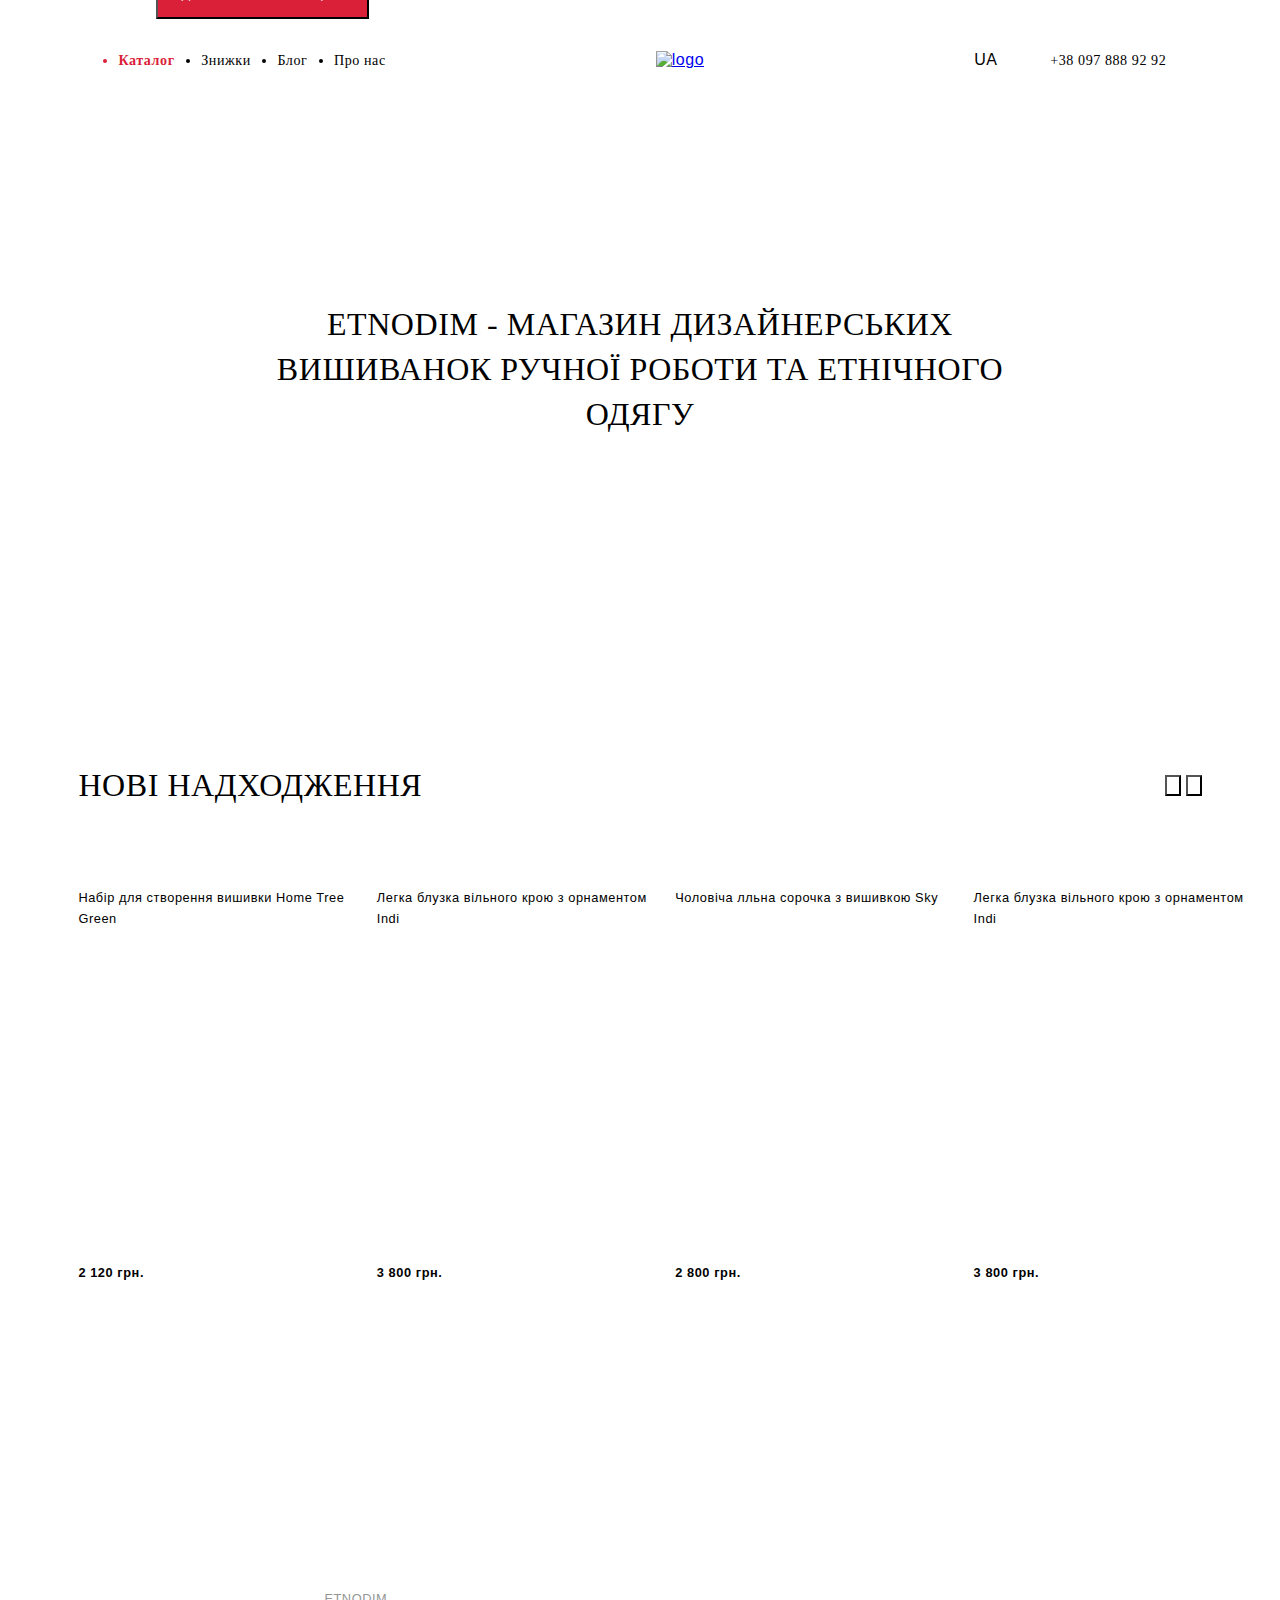
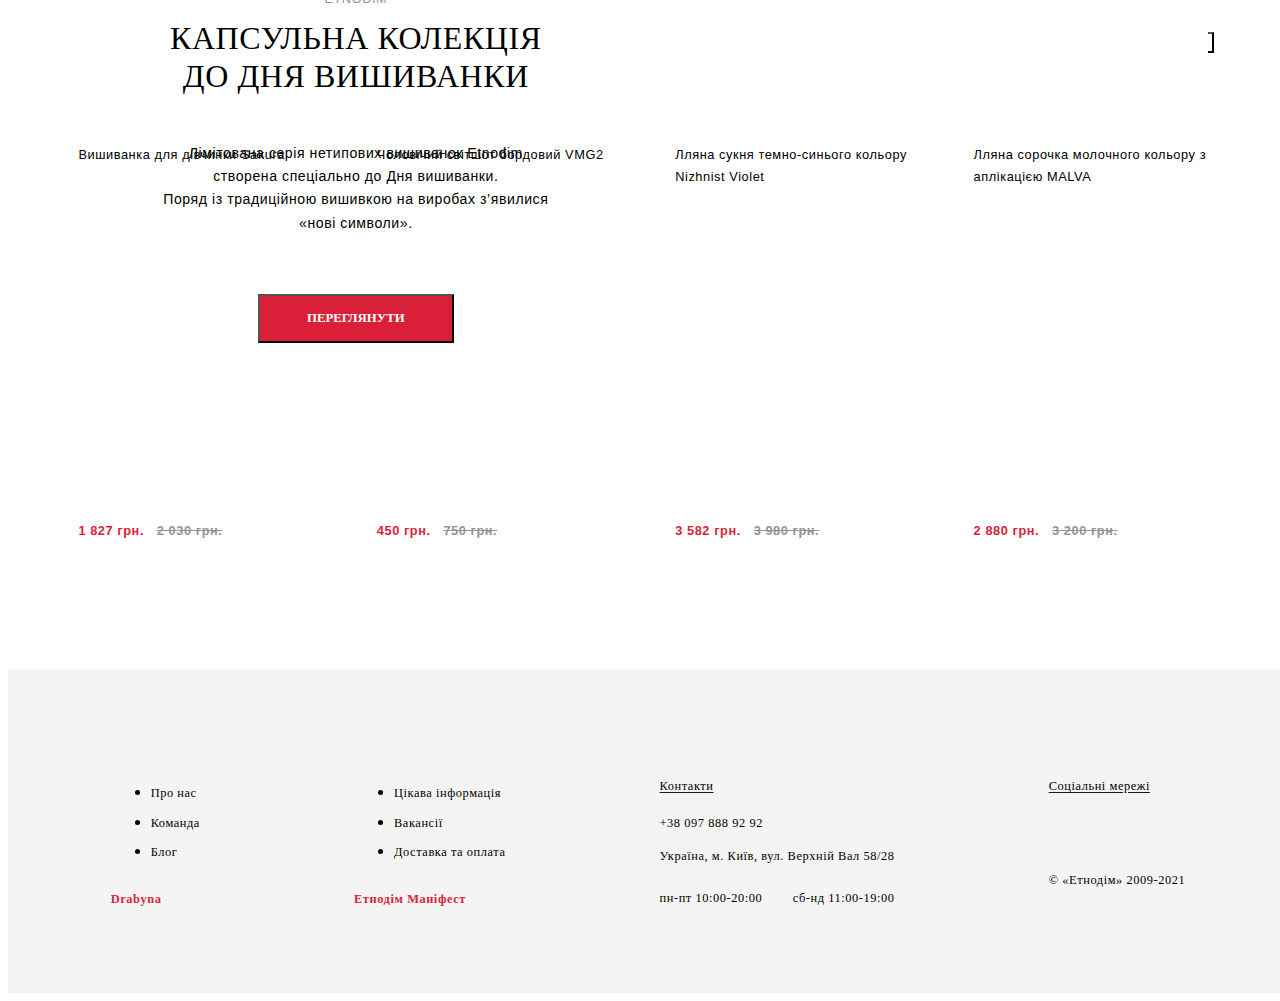
==== commit e6747ef0: "carousel 2" ====
--- a/index.html
+++ b/index.html
@@ -87,7 +87,7 @@
                 </div>
                 <div class="section-mainpage-3__container-bottom">
                     <div class="section-mainpage-3__carousel-slider carousel-slider">
-                        <div class="carousel-slider__item carousel-slider__item--mainpage">
+                        <div class="carousel-slider__item">
                             <a class="carousel-slider__item-a" href="">
                                 <picture>
                                     <source media="(min-width:550px)" srcset="./img/main-screen-3.1.png">
@@ -98,7 +98,7 @@
                             <p class="carousel-slider__item-price">2 120 грн.</p>
                         </div>
 
-                        <div class="carousel-slider__item carousel-slider__item--mainpage">
+                        <div class="carousel-slider__item">
                             <a class="carousel-slider__item-a" href="">
                                 <picture>
                                     <source media="(min-width:550px)" srcset="./img/main-screen-3.2.png">
@@ -110,7 +110,7 @@
                             <p class="carousel-slider__item-price">3 800 грн.</p>
                         </div>
 
-                        <div class="carousel-slider__item carousel-slider__item--mainpage">
+                        <div class="carousel-slider__item">
                             <a class="carousel-slider__item-a carousel-slider__item-a--hover" href="">
                                 <picture class="carousel-slider__item-picture--hover">
                                     <source media="(min-width:550px)" srcset="./img/main-screen-3.3.png">
@@ -123,7 +123,7 @@
                             <p class="carousel-slider__item-price">2 800 грн.</p>
                         </div>
 
-                        <div class="carousel-slider__item carousel-slider__item--mainpage">
+                        <div class="carousel-slider__item">
                             <a class="carousel-slider__item-a" href="">
                                 <picture>
                                     <source media="(min-width:550px)" srcset="./img/main-screen-3.4.png">
@@ -140,6 +140,117 @@
                 </div>
 
             </div>
+        </section>
+
+        <section class="section-mainpage-4">
+            <div class="section-mainpage-4__container">
+                <picture>
+                    <source media="(min-width:550px)" srcset="./img/main-screen-4-bgd.png">
+                    <img class="section-mainpage-4__bgd-img" src="./img/main-screen-4-bgd-mini.png" alt="">
+                </picture>
+                <div class="section-mainpage-4__front">
+                    <div class="section-mainpage-4__front-container">
+                        <span class="section-mainpage-4__span-gray">etnodim</span>
+                        <h2 class="section-mainpage-4__title">капсульна колекція до дня вишиванки</h2>
+                        <p class="section-mainpage-4__p">Лімітована серія нетипових вишиванок Etnodim створена
+                            спеціально до Дня вишиванки. <br>Поряд із
+                            традиційною вишивкою на виробах з’явилися «нові символи».</p>
+                        <button class="section-mainpage__button section__button">переглянути</button>
+                    </div>
+                    <div class="section-mainpage-4__front-container2">
+                        <picture>
+                            <source media="(min-width:550px)" srcset="./img/main-screen-4.png">
+                            <img class="section-mainpage-4__front-img" src="./img/main-screen-4-mini.png" alt="">
+                        </picture>
+                    </div>
+
+                </div>
+
+            </div>
+        </section>
+
+        <section class="section-mainpage-5">
+            <div class="section-mainpage-5__container">
+                <div class="section-mainpage-5__container-top">
+                    <h3 class="section-mainpage-5__title">знижки</h3>
+                    <div>
+                        <button class="section-mainpage-5__btn"><img class="section-mainpage-5__btn-img"
+                                src="./img/Arrow-left-pink.svg" alt=""></button>
+                        <button class="section-mainpage-5__btn"><img class="section-mainpage-5__btn-img"
+                                src="./img/Arrow-right-pink.svg" alt=""></button>
+                    </div>
+                </div>
+                <div class="section-mainpage-5__container-bottom">
+                    <div class="section-mainpage-5__carousel-slider carousel-slider">
+                        <div class="carousel-slider__item">
+                            <a class="carousel-slider__item-a" href="">
+                                <picture>
+                                    <source media="(min-width:550px)" srcset="./img/main-screen-5.1.png">
+                                    <img class="carousel-slider__item-img" src="./img/main-screen-5.1-mini.png" alt="">
+                                </picture>
+                                <h4 class="carousel-slider__item-title">Вишиванка для дівчинки Sakura</h4>
+                            </a>
+                            <div class="carousel-slider__item-sale-price">
+                                <p class="carousel-slider__item-sale-price--new">1 827 грн.</p>
+                                <p class="carousel-slider__item-sale-price--old">2 030 грн.</p>
+                            </div>
+
+                        </div>
+
+                        <div class="carousel-slider__item">
+                            <a class="carousel-slider__item-a carousel-slider__item-a--hover" href="">
+                                <picture class="carousel-slider__item-picture--hover">
+                                    <source media="(min-width:550px)" srcset="./img/main-screen-5.2.png">
+                                    <img class="carousel-slider__item-img" src="./img/main-screen-5.2.png" alt="">
+                                </picture>
+                                <img class="carousel-slider__item-img--hover" src="./img/main-screen-5.2-hover.png"
+                                    alt="">
+                                <h4 class="carousel-slider__item-title">Чоловічий світшот бордовий VMG2
+                                </h4>
+                            </a>
+                            <div class="carousel-slider__item-sale-price">
+                                <p class="carousel-slider__item-sale-price--new">450 грн.</p>
+                                <p class="carousel-slider__item-sale-price--old">750 грн.</p>
+                            </div>
+                        </div>
+
+                        <div class="carousel-slider__item">
+                            <a class="carousel-slider__item-a" href="">
+                                <picture>
+                                    <source media="(min-width:550px)" srcset="./img/main-screen-5.3.png">
+                                    <img class="carousel-slider__item-img" src="./img/main-screen-5.3.png" alt="">
+                                </picture>
+                                <h4 class="carousel-slider__item-title">Лляна сукня темно-синього кольору Nizhnist
+                                    Violet</h4>
+                            </a>
+                            <div class="carousel-slider__item-sale-price">
+                                <p class="carousel-slider__item-sale-price--new">3 582 грн.</p>
+                                <p class="carousel-slider__item-sale-price--old">3 980 грн.</p>
+                            </div>
+                        </div>
+
+                        <div class="carousel-slider__item">
+                            <a class="carousel-slider__item-a" href="">
+                                <picture>
+                                    <source media="(min-width:550px)" srcset="./img/main-screen-5.4.png">
+                                    <img class="carousel-slider__item-img" src="./img/main-screen-5.4.png" alt="">
+                                </picture>
+                                <h4 class="carousel-slider__item-title">Лляна сорочка молочного кольору з аплікацією
+                                    MALVA
+                                </h4>
+                            </a>
+                            <div class="carousel-slider__item-sale-price">
+                                <p class="carousel-slider__item-sale-price--new">2 880 грн.</p>
+                                <p class="carousel-slider__item-sale-price--old">3 200 грн.</p>
+                            </div>
+                        </div>
+
+                    </div>
+
+                </div>
+
+            </div>
+
         </section>
 
 
--- a/css/styles.css
+++ b/css/styles.css
@@ -212,6 +212,7 @@
     justify-content: space-between;
     margin-left: 5.5vw;
     margin-right: 5.5vw;
+    align-items: center;
 }
 .section-mainpage-3__title {
     font-family: 'Dela Gothic One';
@@ -237,10 +238,10 @@
 .carousel-slider__item {
     margin-right: 2vw;
     position: relative;
-}
-.carousel-slider__item--mainpage {
     height: 33vw;
-}
+    width: 22vw;
+}
+
 .carousel-slider__item-a {
     text-decoration: none;
 }
@@ -286,6 +287,124 @@
     transition: 0.3s;
 }
 
+.section-mainpage-4__container {
+    margin-top: 8.8vw;
+    position: relative;
+}
+.section-mainpage-4__bgd-img {
+    width: 100%;
+    display: block;
+    max-width: 100%;
+}
+.section-mainpage-4__front {
+    position: absolute;
+    top: 5.5vw;
+    left: 0;
+    right: 0;
+    width: 88.8vw;
+    height: 45.13vw;
+    background-color: #ffffff;
+    margin: 0 auto;
+    display: flex;
+}
+.section-mainpage-4__front-container {
+    width: 50%;
+    display: flex;
+    flex-direction: column;
+    align-items: center;
+    justify-content: center;
+}
+.section-mainpage-4__span-gray {
+    font-weight: 400;
+    font-size: 1vw;
+    line-height: 1em;
+    text-align: center;
+    text-transform: uppercase;
+    font-feature-settings: 'pnum' on, 'lnum' on;
+    color: #939694;
+
+}
+.section-mainpage-4__title {
+    font-family: 'Dela Gothic One';
+    font-style: normal;
+    font-weight: 400;
+    font-size: 2.5vw;
+    line-height: 120%;
+    text-align: center;
+    text-transform: uppercase;
+    width: 31vw;
+    margin-top: 1vw;
+}
+.section-mainpage-4__p {
+    width: 31vw;
+    text-align: center;
+    font-weight: 300;
+    font-size: 1.1vw;
+    line-height: 166.19%;
+    font-feature-settings: 'pnum' on, 'lnum' on;
+    color: #000000;
+    margin-top: 1.5vw;
+
+}
+.section-mainpage__button {
+    padding: 1.18vw 3.68vw;
+    margin-top: 3.5vw;
+}
+.section-mainpage-4__front-container2 {
+    width: 50%;
+}
+.section-mainpage-4__front-img {
+    width: 100%;
+    display: block;
+    max-width: 100%;
+}
+.section-mainpage-5__container {
+    margin-top: 14vw;
+}
+.section-mainpage-5__container-top {
+    display: flex;
+    justify-content: space-between;
+    margin-left: 5.5vw;
+    margin-right: 4.5vw;
+    align-items: center;
+}
+.section-mainpage-5__title {
+    font-family: 'Dela Gothic One';
+    font-style: normal;
+    font-weight: 400;
+    font-size: 2.5vw;
+    line-height: 140.3%;
+    text-transform: uppercase;
+    color: #000000;
+}
+.section-mainpage-5__btn {
+    background: none;
+    cursor: pointer;
+}
+.section-mainpage-5__btn-img {
+    width: 3.5vw;
+}
+.carousel-slider__item-sale-price {
+    display: flex;
+    position: absolute;
+    bottom: 0;
+}
+.carousel-slider__item-sale-price--new {
+    font-weight: 700;
+    font-size: 1vw;
+    line-height: 166.2%;
+    font-feature-settings: 'pnum' on, 'lnum' on;
+    color: #DA1F39;
+}
+.carousel-slider__item-sale-price--old {
+    font-weight: 700;
+    font-size: 1vw;
+    line-height: 166.2%;
+    font-feature-settings: 'pnum' on, 'lnum' on;
+    color: #939694;
+    text-decoration: line-through;
+    margin-left: 1vw;
+}
 
 
 
@@ -752,6 +871,7 @@
 
 .section-cart__menu {
     margin-left: 5.5vw;
+    align-items: center;
 }
 
 .section-cart__menu-item {
@@ -916,6 +1036,7 @@
     background-color: #DA1F39;
     padding: 1.2vw 2vw;
     cursor: pointer;
+    white-space: nowrap;
 }
 .section-cart__content-bottom-a {
     font-weight: 700;
@@ -926,6 +1047,7 @@
     text-underline-offset: 0.3vw;
     color: #000000;
     padding: 1.2vw 2vw;
+    white-space: nowrap;
 }
 .section-cart__content-text {
     width: 45vw;
@@ -1017,6 +1139,8 @@
 .catalog__content-main-wrapper-mobile{display: none;}
 .footer__menu-mobile{display: none;}
 .section-goods__menu-item--goback {display: none;}
+.section-cart__menu-item--goback {display: none;}
+.section-cart__box-one-title-a {text-decoration: none; color: inherit;}
 
 
 
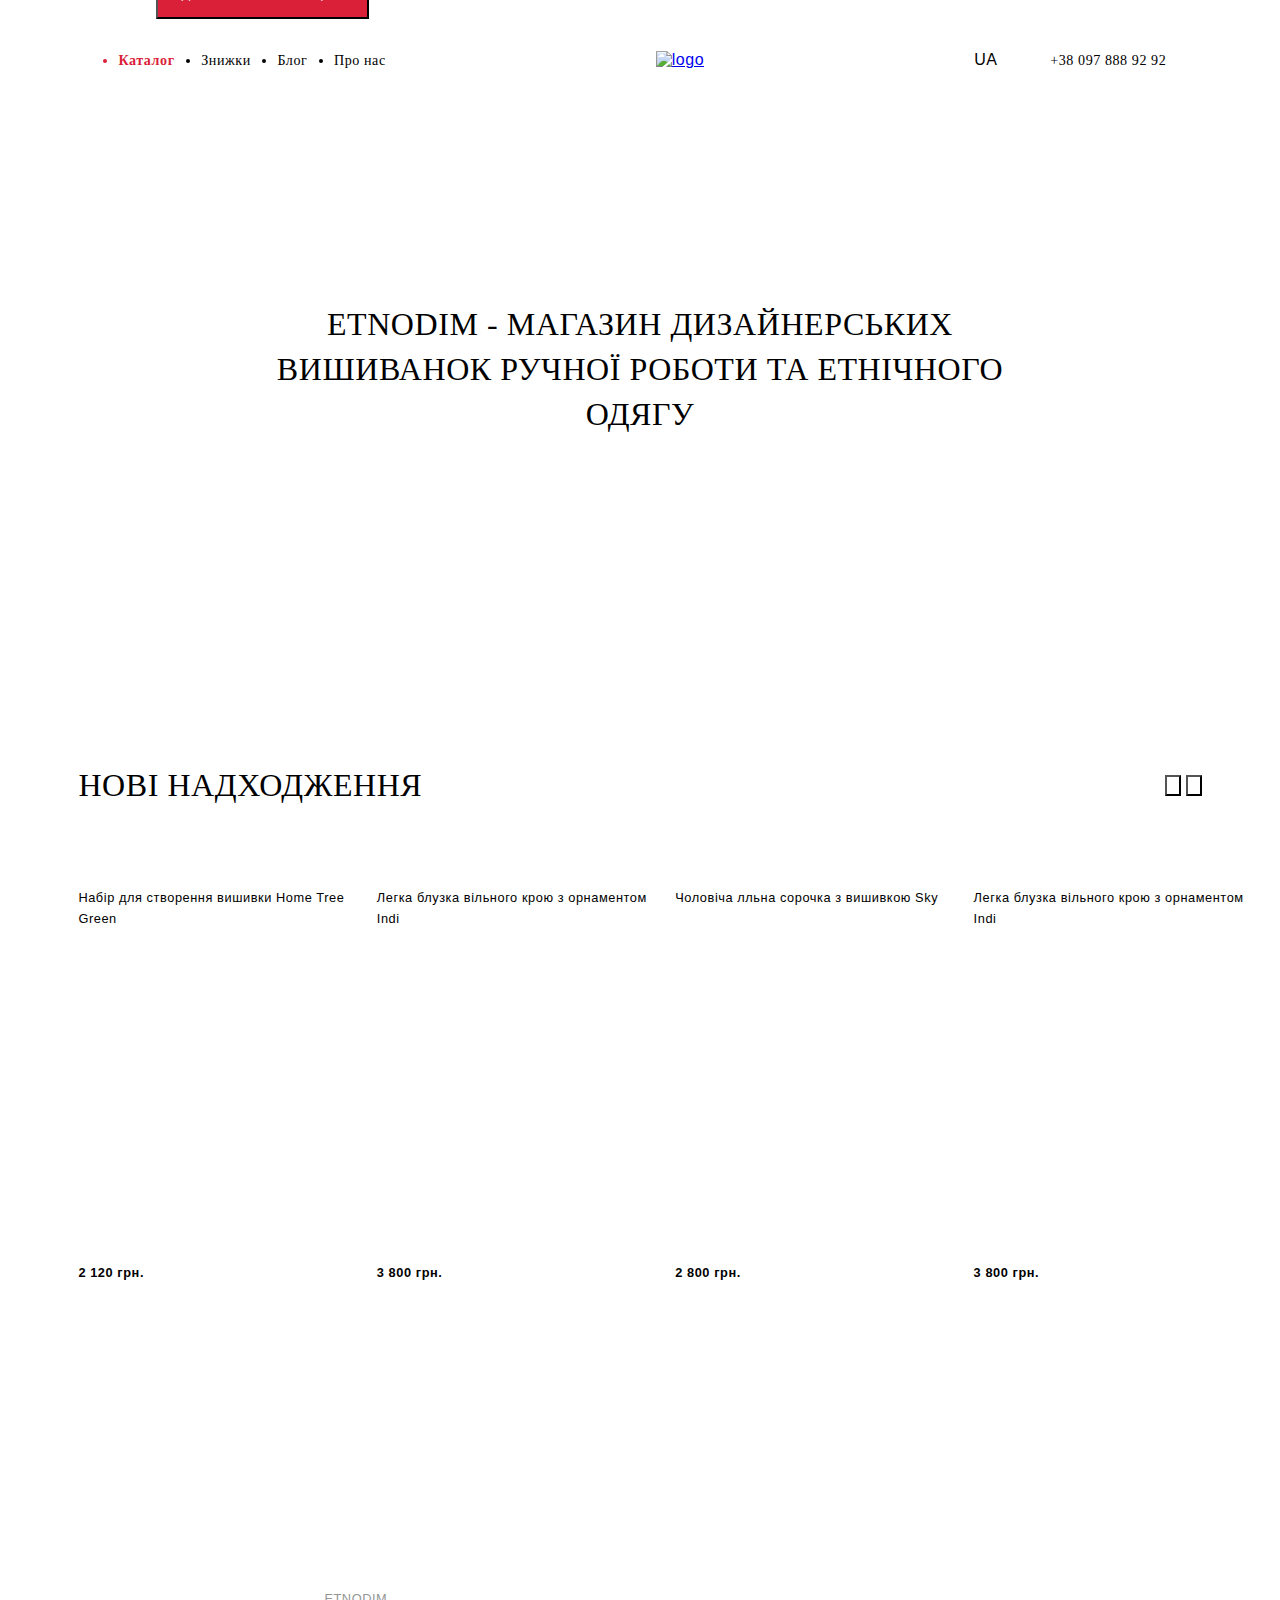
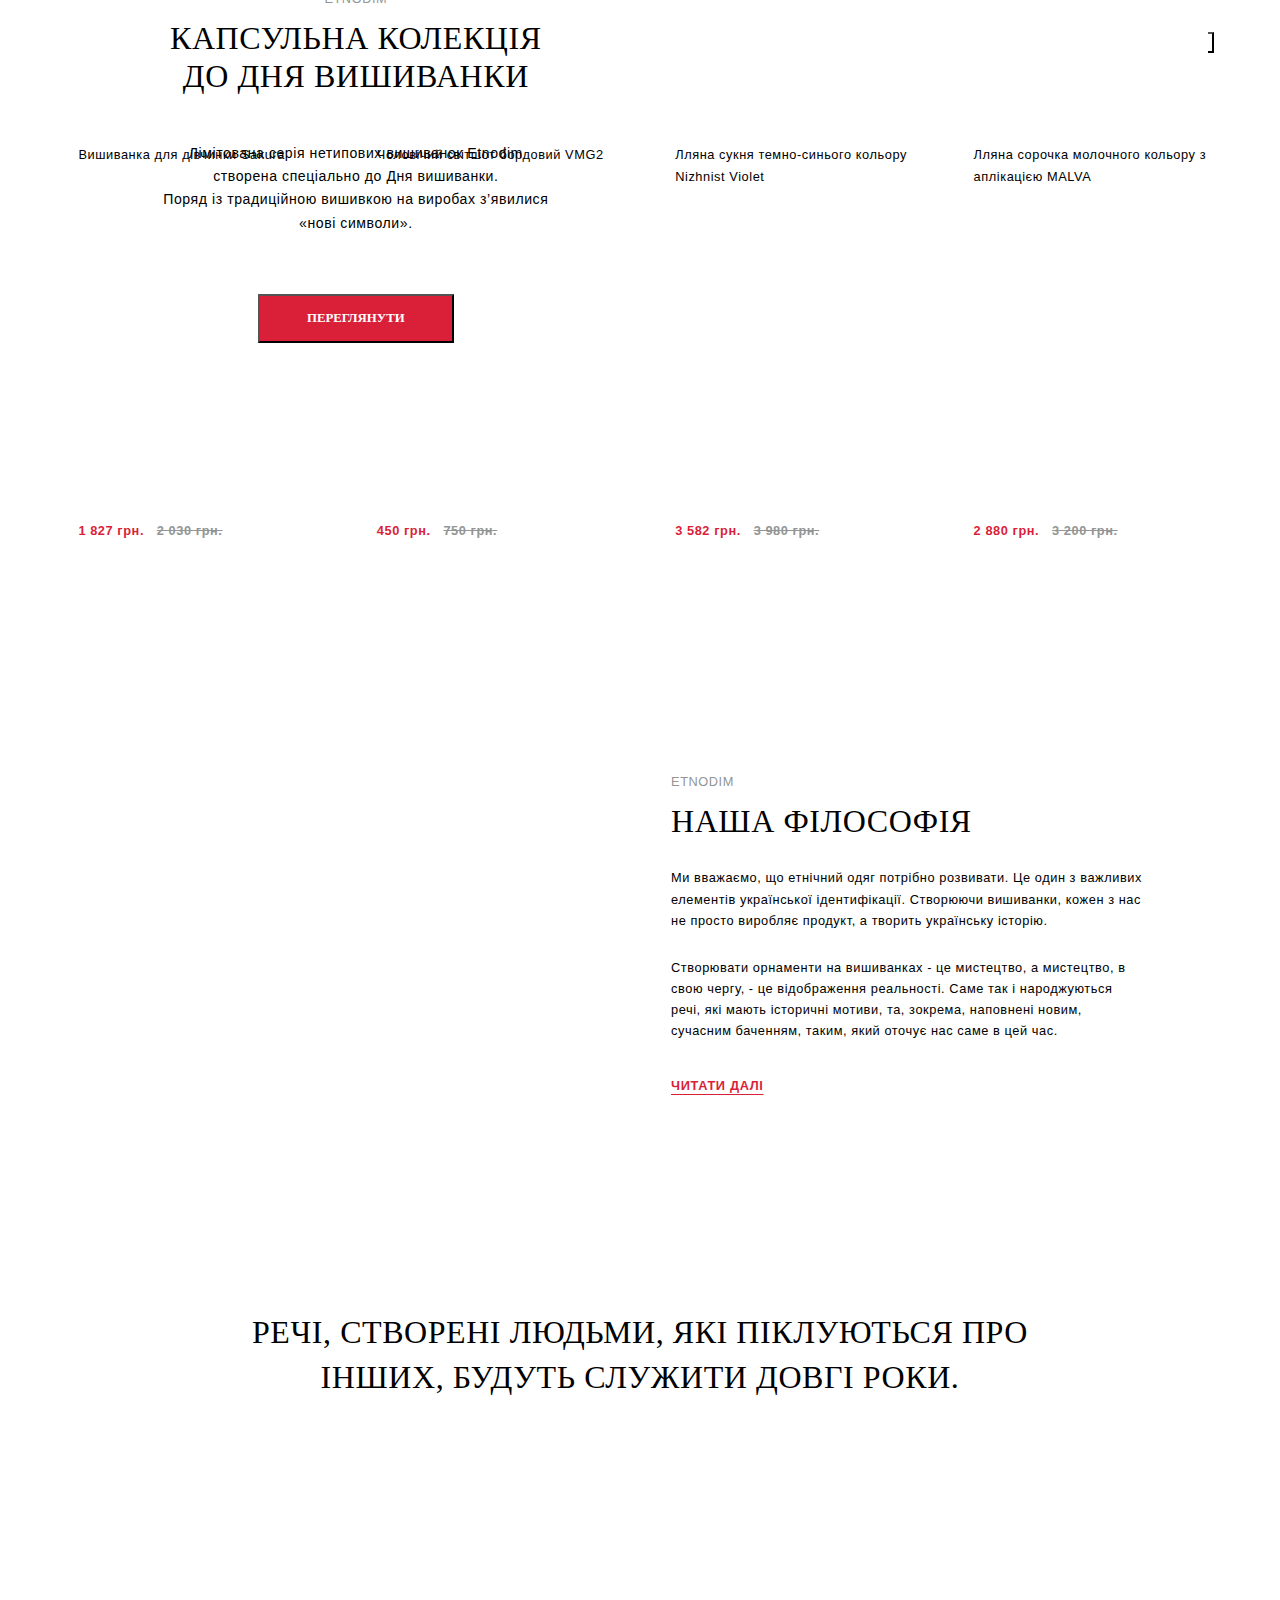
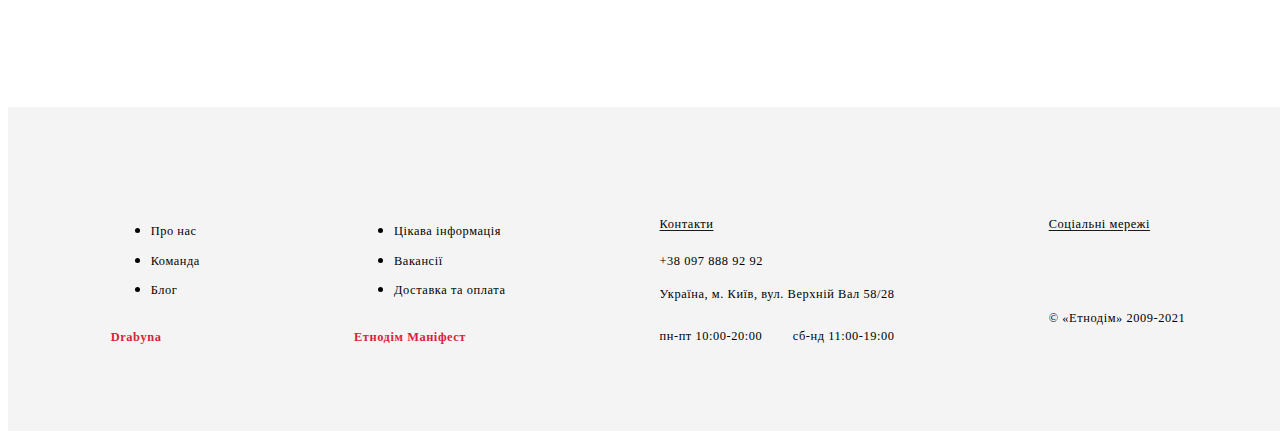
==== commit 7b74d893: "section 7" ====
--- a/index.html
+++ b/index.html
@@ -253,6 +253,52 @@
 
         </section>
 
+        <section class="section-mainpage-6">
+            <div class="section-mainpage-6__container">
+                <div class="section-mainpage-6__container-pictures">
+                    <picture>
+                        <source media="(min-width:550px)" srcset="./img/main-screen-6.1.png">
+                        <img class="section-mainpage-6__container-img-1" src="./img/main-screen-6.1-mini.png" alt="">
+                    </picture>
+                    <picture>
+                        <source media="(min-width:550px)" srcset="./img/main-screen-6.2.png">
+                        <img class="section-mainpage-6__container-img-2" src="./img/main-screen-6.2-mini.png" alt="">
+                    </picture>
+                </div>
+                <div class="section-mainpage-6__container-text">
+                    <span class="section-mainpage-6__span-gray">etnodim</span>
+                    <h2 class="section-mainpage-6__title">наша філософія</h2>
+                    <p class="section-mainpage-6__p">Ми вважаємо, що етнічний одяг потрібно розвивати. Це один з
+                        важливих елементів української ідентифікації. Створюючи вишиванки, кожен з нас не просто
+                        виробляє продукт, а творить українську історію.</p>
+                    <p class="section-mainpage-6__p">Створювати орнаменти на вишиванках - це мистецтво, а мистецтво, в
+                        свою чергу, - це відображення реальності. Саме так і народжуються речі, які мають історичні
+                        мотиви, та, зокрема, наповнені новим, сучасним баченням, таким, який оточує нас саме в цей час.
+                    </p>
+                    <a class="section-mainpage-6__a">
+                        <p class="section-mainpage-6__a-p">читати далі</p>
+                    </a>
+                </div>
+
+            </div>
+        </section>
+
+        <section class="section-mainpage-7 section">
+            <div class="section-mainpage-7__container">
+                <picture>
+                    <source media="(min-width:550px)" srcset="./img/main-screen-7-left.png">
+                    <img class="section-mainpage-7__img-left" src="./img/main-screen-7-left-mini.png" alt="">
+                </picture>
+
+                <picture>
+                    <source media="(min-width:550px)" srcset="./img/main-screen-7-right.png">
+                    <img class="section-mainpage-7__img-right" src="./img/main-screen-7-right-mini.png" alt="">
+                </picture>
+                <h3 class="section-mainpage-7__title">Речі, створені людьми, які піклуються про інших, будуть служити
+                    довгі роки.</h3>
+            </div>
+        </section>
+
 
 
 
--- a/css/styles.css
+++ b/css/styles.css
@@ -406,6 +406,106 @@
     margin-left: 1vw;
 }
 
+.section-mainpage-6__container {
+    margin-top: 9vw;
+    
+    display: flex; 
+    position: relative;
+}
+.section-mainpage-6__container-pictures {
+    width: 41.8vw;
+    position: relative;
+}
+
+.section-mainpage-6__container-img-1 {
+    width: 35.62vw;
+}
+.section-mainpage-6__container-img-2 {
+    width: 28.75vw;
+    position: absolute;
+    top: 8vw;
+    left: 13vw;
+}
+.section-mainpage-6__container-text {
+    width: 37vw;
+    margin-left: 10vw;
+    margin-top: 8vw;
+}
+.section-mainpage-6__span-gray {
+    font-weight: 400;
+    font-size: 1vw;
+    line-height: 1em;
+    text-align: center;
+    text-transform: uppercase;
+    font-feature-settings: 'pnum' on, 'lnum' on;
+    color: #939694;
+}
+.section-mainpage-6__title {
+    font-family: 'Dela Gothic One';
+    font-style: normal;
+    font-weight: 400;
+    font-size: 2.5vw;
+    line-height: 120%;
+    text-transform: uppercase;
+    width: 31vw;
+    margin-top: 1vw;
+    white-space: nowrap;
+}
+.section-mainpage-6__p {
+    font-weight: 300;
+    font-size: 1vw;
+    line-height: 166.19%;
+    font-feature-settings: 'pnum' on, 'lnum' on;
+    color: #000000;
+    margin-top: 2vw;
+}
+.section-mainpage-6__a {
+    font-weight: 600;
+    font-size: 1vw;
+    line-height: 1em;
+    letter-spacing: 0.05em;
+    text-transform: uppercase;
+    color: #DA1F39;
+    text-decoration: underline;
+    text-underline-offset: 0.3vw;
+}
+.section-mainpage-6__a-p {
+    padding-top: 2vw;
+}
+
+.section-mainpage-7__container {
+    width: 66.45vw;
+    height: 29vw;
+    margin-top: 9vw;
+    position: relative;
+    margin-left: auto;
+    margin-right: auto;
+}
+.section-mainpage-7__img-left {
+    width: 21.31vw;
+    position: absolute;
+    bottom: 0;
+    left: 0;
+}
+.section-mainpage-7__img-right {
+    position: absolute;
+    top: 0;
+    right: 0;
+    width: 22vw;
+}
+.section-mainpage-7__title {
+    font-family: 'Dela Gothic One';
+    font-style: normal;
+    font-weight: 400;
+    font-size: 2.5vw;
+    line-height: 140.3%;
+    text-align: center;
+    text-transform: uppercase;
+    color: #000000;
+    position: absolute;
+    margin-top: 7vw;
+
+}
 
 
 
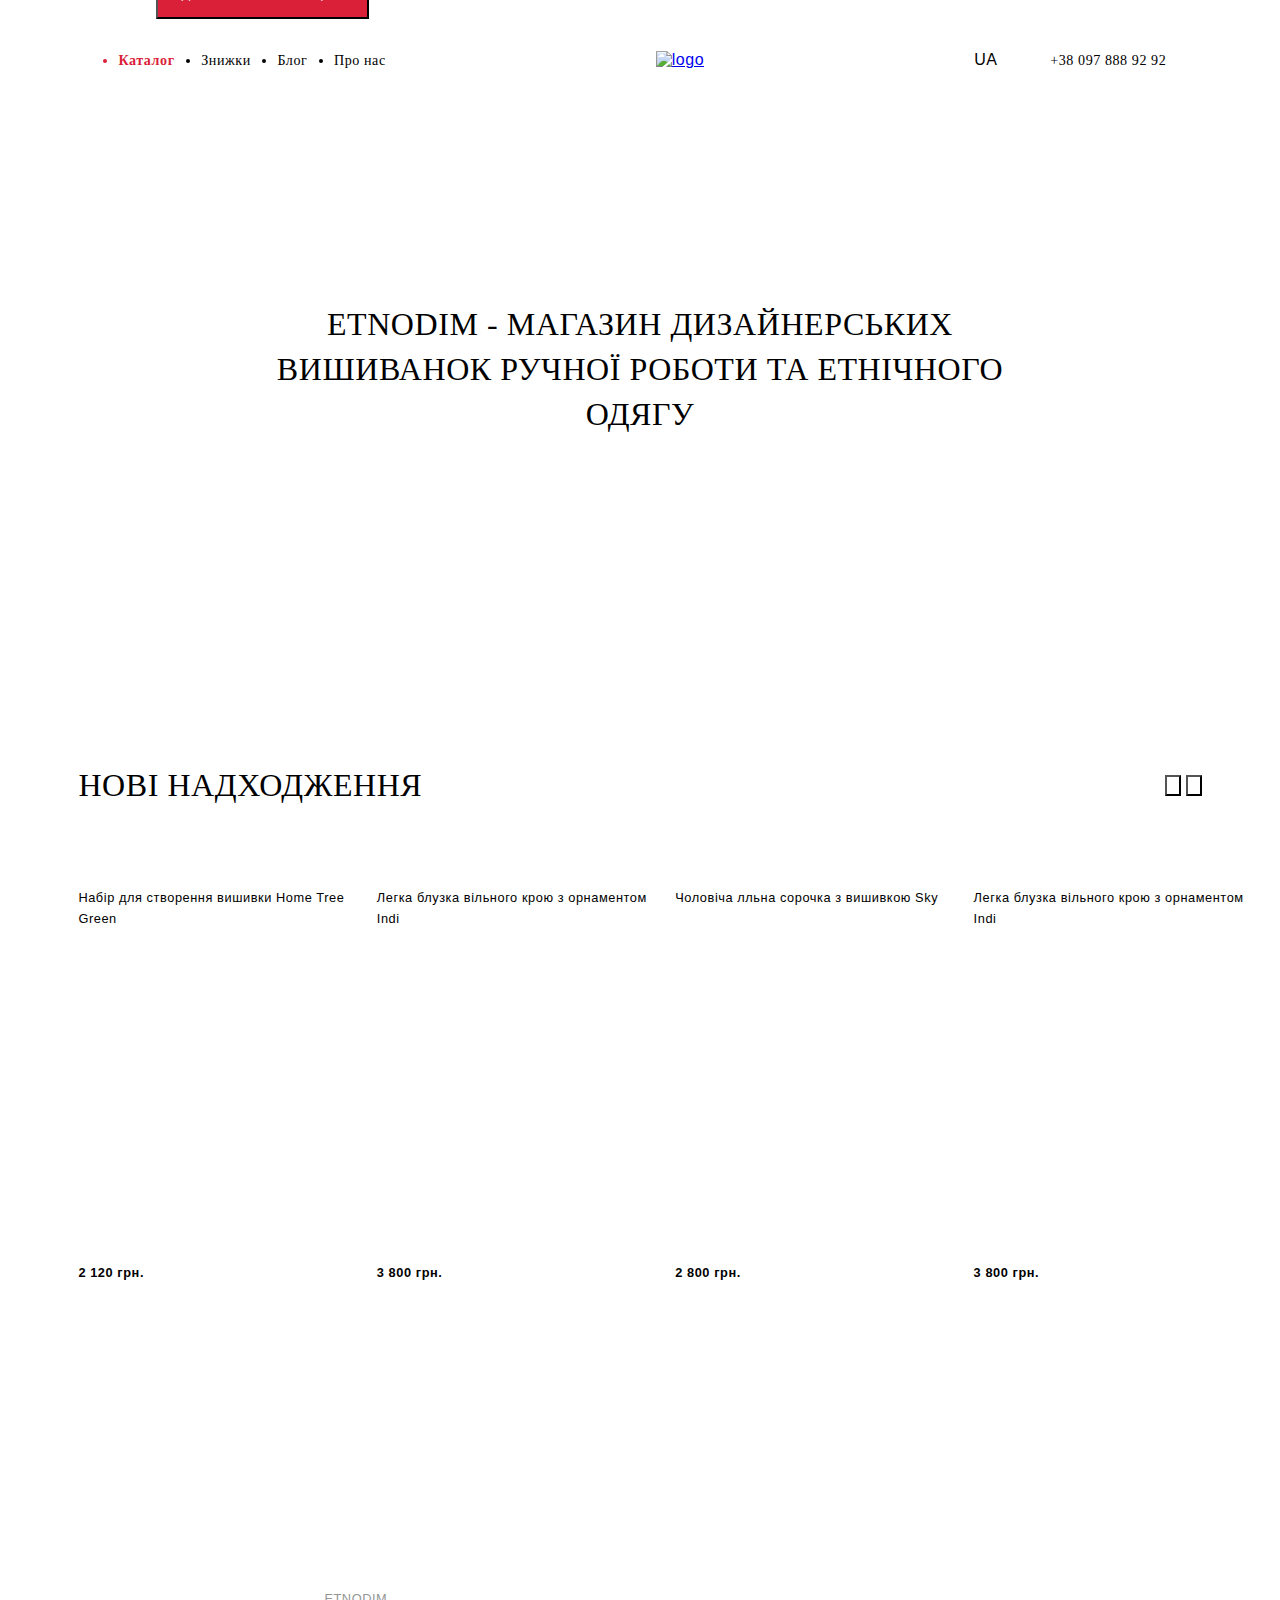
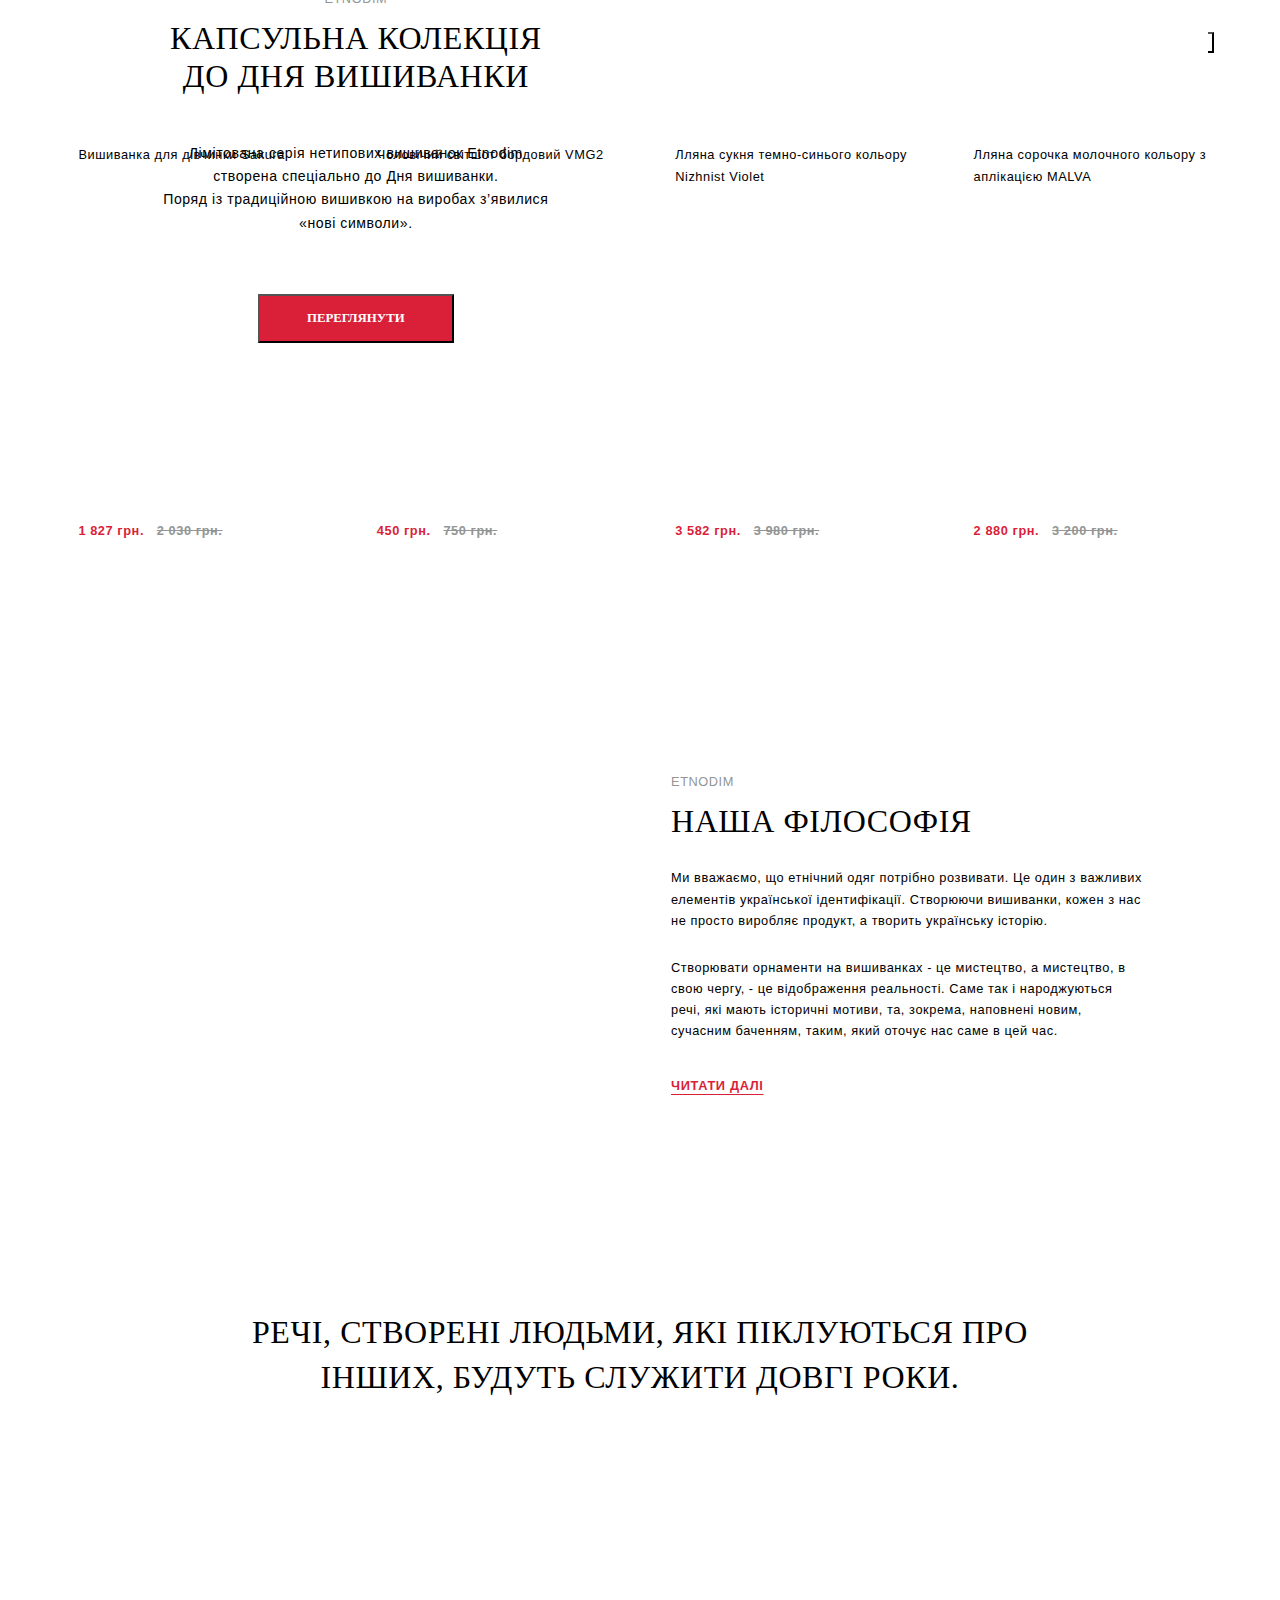
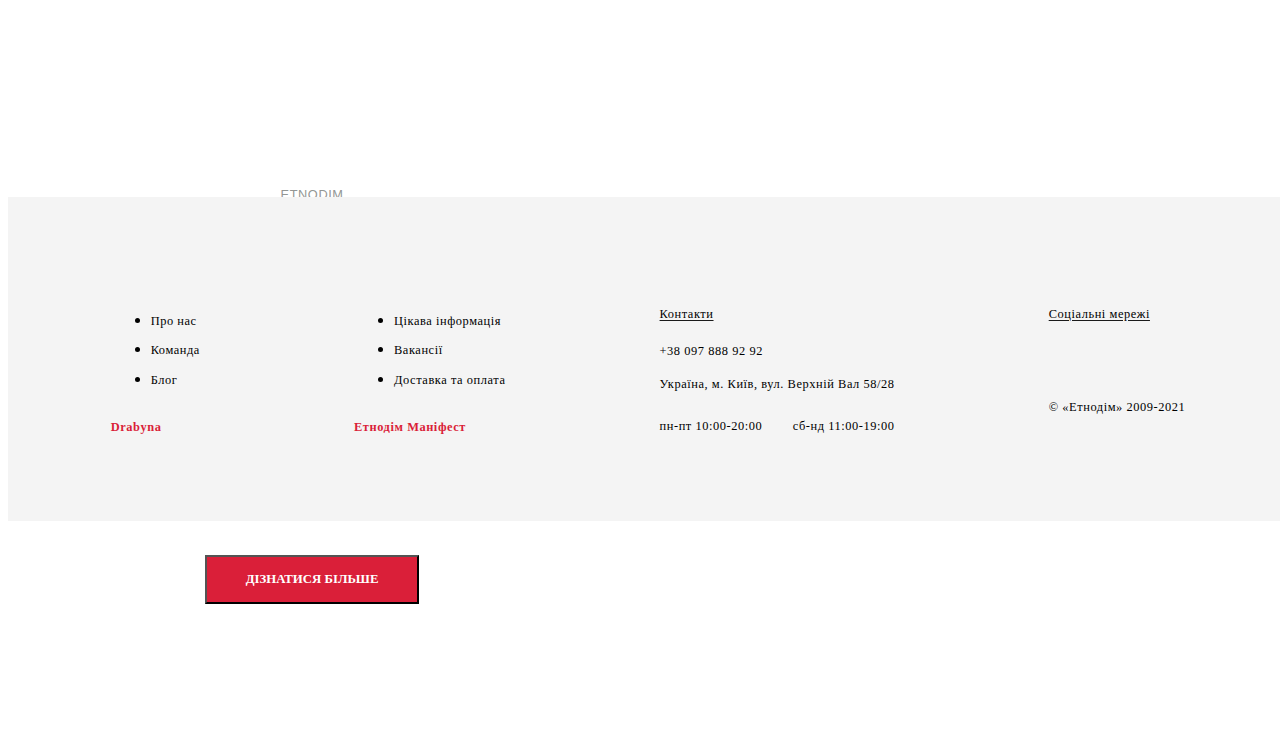
==== commit 6aaa4c72: "section 8" ====
--- a/index.html
+++ b/index.html
@@ -299,6 +299,36 @@
             </div>
         </section>
 
+        <section class="section-mainpage-8">
+            <div class="section-mainpage-8__container">
+                <picture>
+                    <source media="(min-width:550px)" srcset="./img/main-screen-8-bgd.png">
+                    <img class="section-mainpage-8__bgd-img" src="./img/main-screen-8-bgd-mini.png" alt="">
+                </picture>
+                <div class="section-mainpage-8__front">
+                    <div class="section-mainpage-8__front-container">
+                        <picture>
+                            <source media="(min-width:550px)" srcset="./img/main-screen-8.png">
+                            <img class="section-mainpage-8__front-img" src="./img/main-screen-8-mini.png" alt="">
+                        </picture>
+                    </div>
+                    <div class="section-mainpage-8__front-container2">
+                        <span class="section-mainpage-8__span-gray">etnodim</span>
+                        <h2 class="section-mainpage-8__title">drabyna</h2>
+                        <p class="section-mainpage-8__p">Проект DRABYNA – це платформа для реалізації ідей молодих
+                            дизайнерів. Кращі моделі будуть спільно реалізовані дизайнером та командою ETNODIM.</p>
+                        <p class="section-mainpage-8__p">Надсилайте свої роботи до 25 числа кожного місяця. Після цієї
+                            дати ми підводимо підсумок та
+                            оголошуємо імена обраних.</p>
+                        <button class=" section-mainpage-8__button section__button">дізнатися більше</button>
+                    </div>
+
+
+                </div>
+
+            </div>
+        </section>
+
 
 
 
--- a/css/styles.css
+++ b/css/styles.css
@@ -505,6 +505,78 @@
     position: absolute;
     margin-top: 7vw;
 
+}
+
+.section-mainpage-8__container {
+    margin-top: 7vw;
+    width: 100vw;
+    position: relative;
+}
+.section-mainpage-8__bgd-img {
+    width: 100%;
+    display: block;
+    max-width: 100%;
+}
+.section-mainpage-8__front {
+    position: absolute;
+    top: 5.5vw;
+    left: 0;
+    right: 0;
+    width: 88.8vw;
+    height: 45.75vw;
+    margin: 0 auto;
+}
+.section-mainpage-8__front-img {
+    width: 100%;
+    display: block;
+    max-width: 100%;
+}
+.section-mainpage-8__front-container2 {
+    position: absolute;
+    top: 0;
+    background-color: #ffffff;
+    width: 36.31vw;
+    height: 38.2vw;
+    display: flex;
+    flex-direction: column;
+    align-items: center;
+    justify-content: center;
+}
+.section-mainpage-8__span-gray {
+    font-weight: 400;
+    font-size: 1vw;
+    line-height: 1em;
+    text-align: center;
+    text-transform: uppercase;
+    font-feature-settings: 'pnum' on, 'lnum' on;
+    color: #939694;
+
+}
+.section-mainpage-8__title {
+    font-family: 'Dela Gothic One';
+    font-style: normal;
+    font-weight: 400;
+    font-size: 2.5vw;
+    line-height: 120%;
+    text-align: center;
+    text-transform: uppercase;
+    width: 31vw;
+    margin-top: 1vw;
+}
+.section-mainpage-8__p {
+    width: 25vw;
+    text-align: center;
+    font-weight: 300;
+    font-size: 1.1vw;
+    line-height: 166.19%;
+    font-feature-settings: 'pnum' on, 'lnum' on;
+    color: #000000;
+    margin-top: 1.5vw;
+
+}
+.section-mainpage-8__button {
+    padding: 1.18vw 3vw;
+    margin-top: 3.5vw;
 }
 
 
